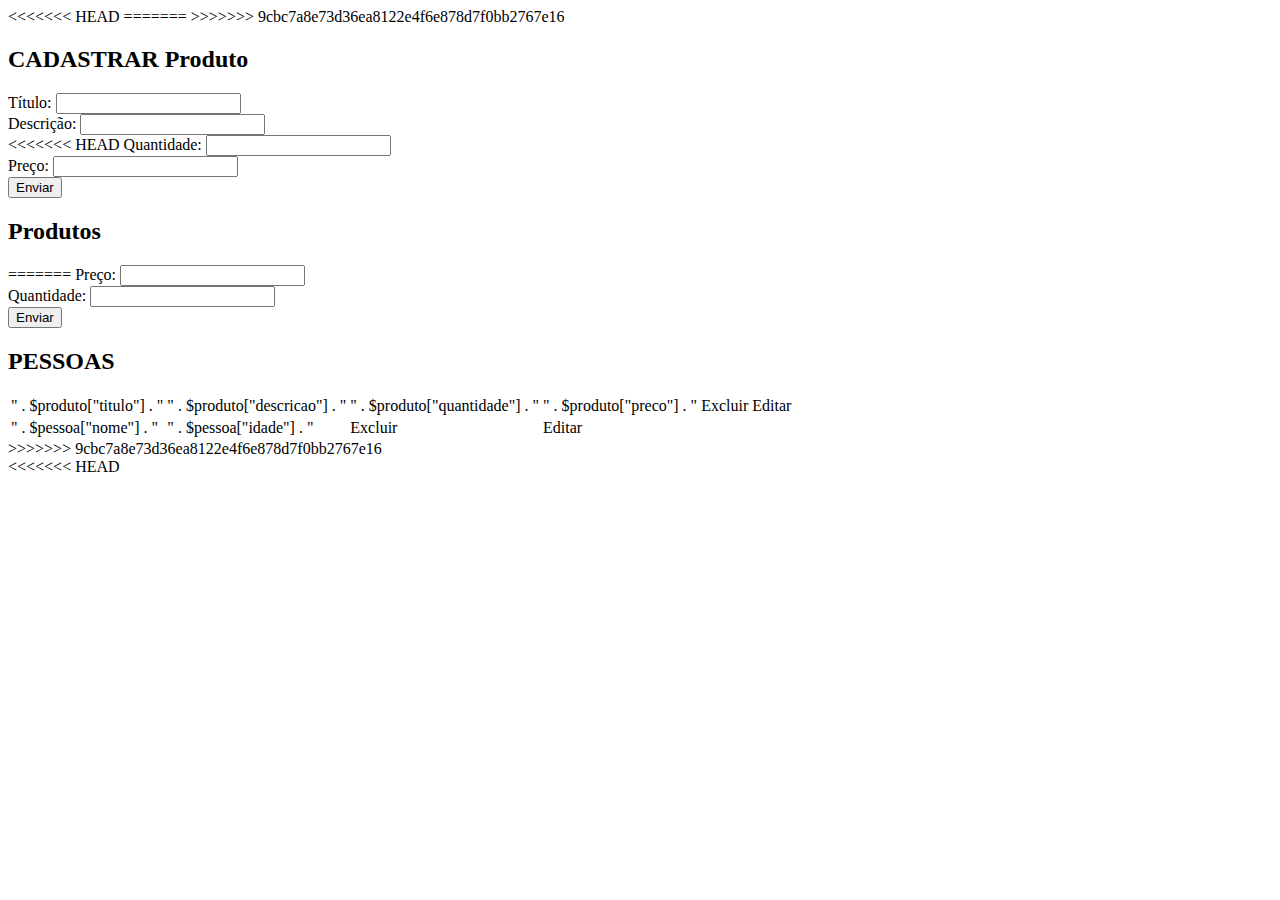
==== index.html @ 35e2cb0c "comitando" ====
<!DOCTYPE html>
<html lang="en">

<head>
    <meta charset="UTF-8">
    <meta name="viewport" content="width=device-width, initial-scale=1.0">
<<<<<<< HEAD
    <title>Mercantil</title>
=======
    <title>Primeiro JQUERY</title>
>>>>>>> 9cbc7a8e73d36ea8122e4f6e878d7f0bb2767e16
</head>

<body>

    <h2>CADASTRAR Produto</h2>
    <div>
        Título:
        <input type="text" id="titulo">
        <br>
        Descrição:
        <input type="text" id="descricao">
        <br>
<<<<<<< HEAD
        Quantidade:
        <input type="text" id="quantidade">
        <br>
        Preço:
        <input type="text" id="preco">
        <br>
        <button id="enviar">Enviar</button>
    </div>

   <h2>Produtos</h2>

    <table id="produto">
=======
        Preço:
        <input type="text" id="preco">
        <br>
        Quantidade:
        <input type="text" id="quantidade">
        <br>
        <button id="enviar">Enviar</button>
    </div>

    <h2>PESSOAS</h2>

    <table id="pessoas">
>>>>>>> 9cbc7a8e73d36ea8122e4f6e878d7f0bb2767e16
        
    </table>

    <!-- EDIÇÃO -->
<<<<<<< HEAD
    <div id="editar_produto" style="display: none;">
        <h2>EDITAR PRODUTO</h2>

        TÍTULO:
        <input type="text" id="editar_titulo">
        <br>
        DESCRIÇÃO:
        <input type="text" id="editar_descricao">
        <input type="hidden" id="editar_id">
        <br>
        QUANTIDADE:
        <input type="text" id="editar_quantidade">
        <br>
        PREÇO:
        <input type="text" id="editar_preco">
=======
    <!--<div id="editar_pessoa" style="display: none;">
        <h2>EDITAR PESSOA</h2>

        NOME:
        <input type="text" id="editar_nome">
        <br>
        Idade:
        <input type="text" id="editar_idade">
        <input type="hidden" id="editar_id">
        <br>
>>>>>>> 9cbc7a8e73d36ea8122e4f6e878d7f0bb2767e16
        <button id="editar_enviar">Enviar</button>
    </div>
</body>

<<<<<<< HEAD

<script src="https://code.jquery.com/jquery-3.5.1.min.js" integrity="sha256-9/aliU8dGd2tb6OSsuzixeV4y/faTqgFtohetphbbj0=" crossorigin="anonymous"></script>
<script src="js/jquery.js"></script>
=======
<!-- LINK -->
<script src="https://code.jquery.com/jquery-3.5.1.min.js" integrity="sha256-9/aliU8dGd2tb6OSsuzixeV4y/faTqgFtohetphbbj0=" crossorigin="anonymous"></script>

<script src="js/jquery.js"></script>

>>>>>>> 9cbc7a8e73d36ea8122e4f6e878d7f0bb2767e16
</html>
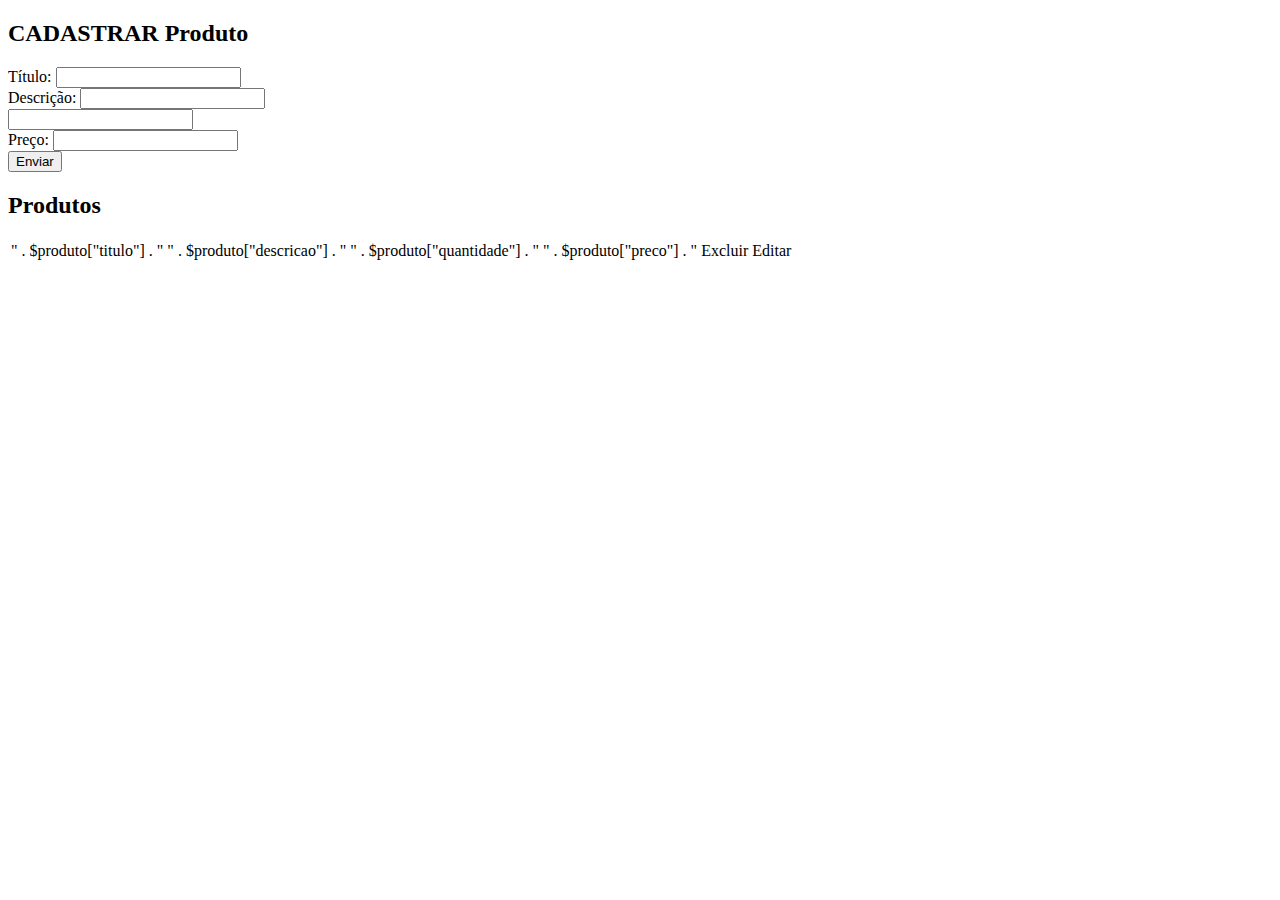
==== commit 03003765: "UPDATE EM ARQUIVOS CONFLITADOS" ====
--- a/index.html
+++ b/index.html
@@ -4,11 +4,11 @@
 <head>
     <meta charset="UTF-8">
     <meta name="viewport" content="width=device-width, initial-scale=1.0">
-<<<<<<< HEAD
+
     <title>Mercantil</title>
-=======
+
     <title>Primeiro JQUERY</title>
->>>>>>> 9cbc7a8e73d36ea8122e4f6e878d7f0bb2767e16
+
 </head>
 
 <body>
@@ -21,8 +21,6 @@
         Descrição:
         <input type="text" id="descricao">
         <br>
-<<<<<<< HEAD
-        Quantidade:
         <input type="text" id="quantidade">
         <br>
         Preço:
@@ -31,28 +29,13 @@
         <button id="enviar">Enviar</button>
     </div>
 
-   <h2>Produtos</h2>
+    <h2>Produtos</h2>
 
     <table id="produto">
-=======
-        Preço:
-        <input type="text" id="preco">
-        <br>
-        Quantidade:
-        <input type="text" id="quantidade">
-        <br>
-        <button id="enviar">Enviar</button>
-    </div>
-
-    <h2>PESSOAS</h2>
-
-    <table id="pessoas">
->>>>>>> 9cbc7a8e73d36ea8122e4f6e878d7f0bb2767e16
         
     </table>
 
-    <!-- EDIÇÃO -->
-<<<<<<< HEAD
+    <!--  
     <div id="editar_produto" style="display: none;">
         <h2>EDITAR PRODUTO</h2>
 
@@ -68,31 +51,19 @@
         <br>
         PREÇO:
         <input type="text" id="editar_preco">
-=======
-    <!--<div id="editar_pessoa" style="display: none;">
-        <h2>EDITAR PESSOA</h2>
+    -->
 
-        NOME:
-        <input type="text" id="editar_nome">
-        <br>
-        Idade:
-        <input type="text" id="editar_idade">
-        <input type="hidden" id="editar_id">
-        <br>
->>>>>>> 9cbc7a8e73d36ea8122e4f6e878d7f0bb2767e16
-        <button id="editar_enviar">Enviar</button>
-    </div>
+
+
+
+    <script src="https://code.jquery.com/jquery-3.5.1.min.js"
+        integrity="sha256-9/aliU8dGd2tb6OSsuzixeV4y/faTqgFtohetphbbj0=" crossorigin="anonymous"></script>
+    <script src="js/jquery.js"></script>
+
+    <!-- LINK -->
+    <script src="https://code.jquery.com/jquery-3.5.1.min.js"
+        integrity="sha256-9/aliU8dGd2tb6OSsuzixeV4y/faTqgFtohetphbbj0=" crossorigin="anonymous"></script>
+    <script src="js/jquery.js"></script>
 </body>
 
-<<<<<<< HEAD
-
-<script src="https://code.jquery.com/jquery-3.5.1.min.js" integrity="sha256-9/aliU8dGd2tb6OSsuzixeV4y/faTqgFtohetphbbj0=" crossorigin="anonymous"></script>
-<script src="js/jquery.js"></script>
-=======
-<!-- LINK -->
-<script src="https://code.jquery.com/jquery-3.5.1.min.js" integrity="sha256-9/aliU8dGd2tb6OSsuzixeV4y/faTqgFtohetphbbj0=" crossorigin="anonymous"></script>
-
-<script src="js/jquery.js"></script>
-
->>>>>>> 9cbc7a8e73d36ea8122e4f6e878d7f0bb2767e16
 </html>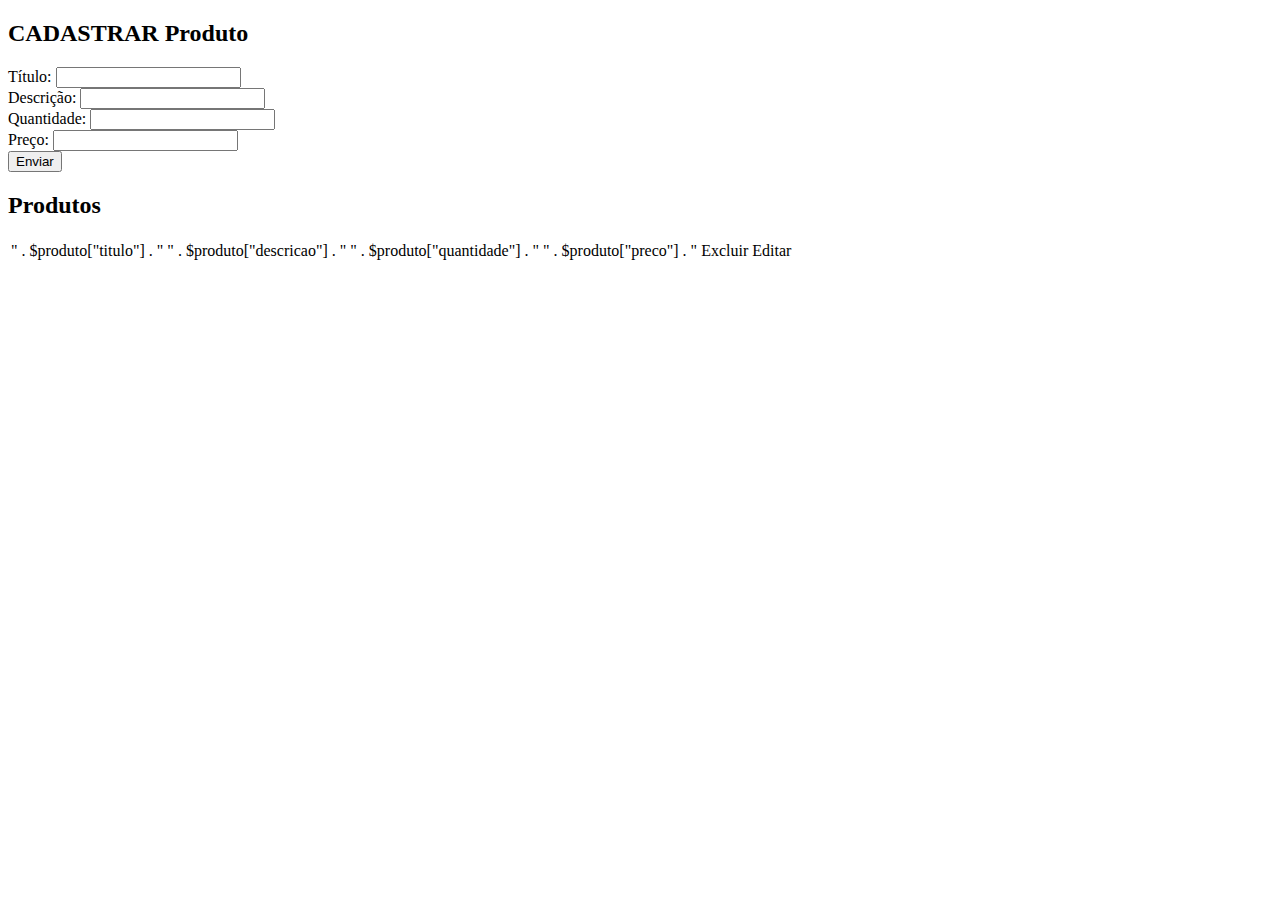
==== commit e72af5dd: "Update em arquivos" ====
--- a/index.html
+++ b/index.html
@@ -1,5 +1,5 @@
 <!DOCTYPE html>
-<html lang="en">
+<html lang="pt-br">
 
 <head>
     <meta charset="UTF-8">
@@ -21,21 +21,21 @@
         Descrição:
         <input type="text" id="descricao">
         <br>
+        Quantidade:
         <input type="text" id="quantidade">
         <br>
         Preço:
-        <input type="text" id="preco">
+        <input type="text" id="valor">
         <br>
-        <button id="enviar">Enviar</button>
+        <button id="cadastrar">Enviar</button>
     </div>
 
     <h2>Produtos</h2>
 
     <table id="produto">
-        
+
     </table>
 
-    <!--  
     <div id="editar_produto" style="display: none;">
         <h2>EDITAR PRODUTO</h2>
 
@@ -50,8 +50,11 @@
         <input type="text" id="editar_quantidade">
         <br>
         PREÇO:
-        <input type="text" id="editar_preco">
-    -->
+        <input type="text" id="editar_preco"><br>
+
+        <button id="editar_enviar">Enviar</button>
+    </div>
+
 
 
 
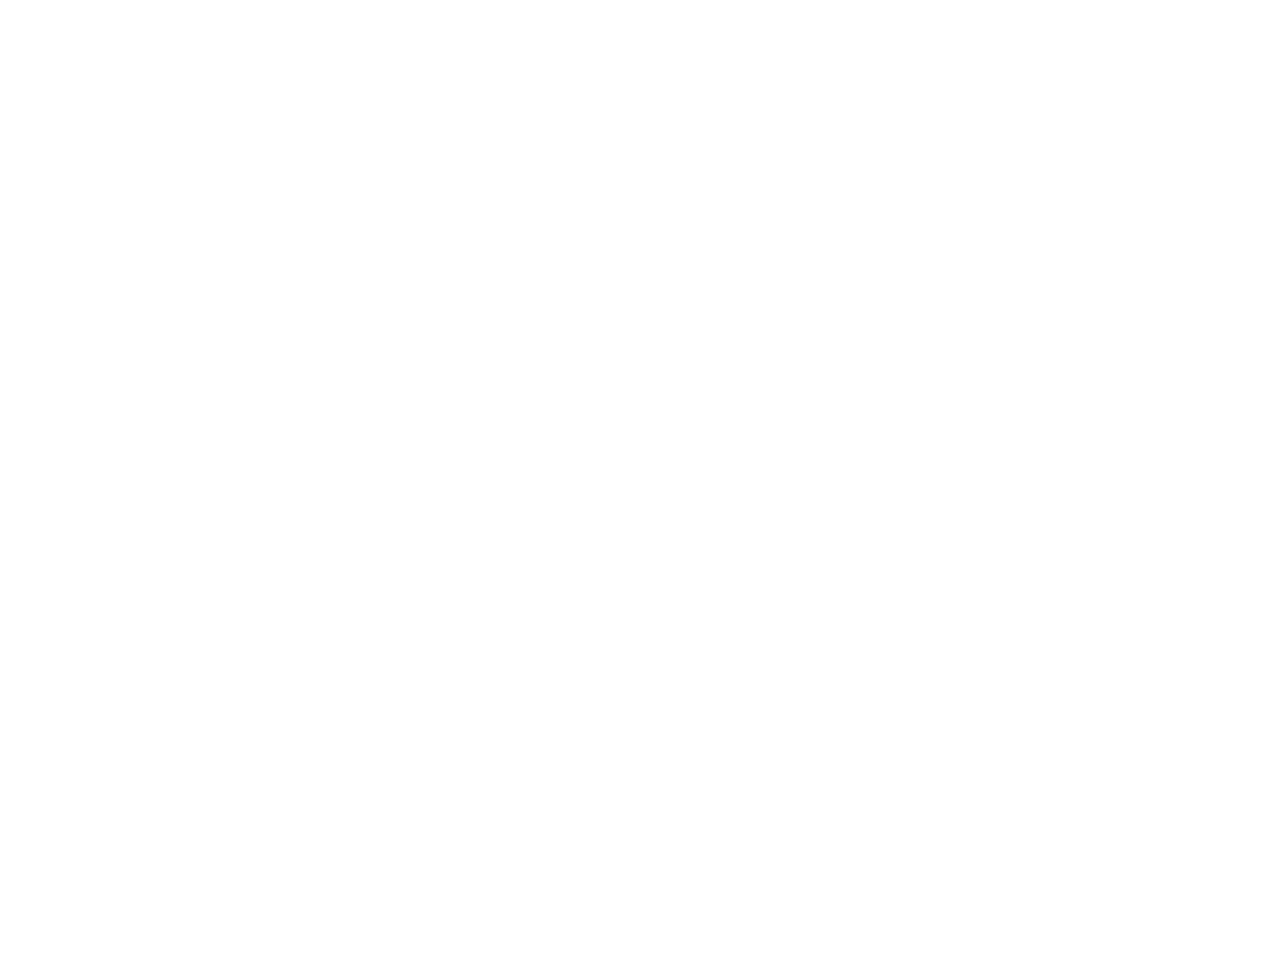
==== commit 4fae3263: "Update no Template do Projeto" ====
--- a/index.html
+++ b/index.html
@@ -1,72 +1,478 @@
 <!DOCTYPE html>
-<html lang="pt-br">
+<html lang="en">
 
 <head>
+    <!-- Required meta tags-->
     <meta charset="UTF-8">
-    <meta name="viewport" content="width=device-width, initial-scale=1.0">
-
-    <title>Mercantil</title>
-
-    <title>Primeiro JQUERY</title>
+    <meta name="viewport" content="width=device-width, initial-scale=1,
+            shrink-to-fit=no">
+    <meta name="description" content="au theme template">
+    <meta name="author" content="Hau Nguyen">
+    <meta name="keywords" content="au theme template">
+
+    <!-- Title Page-->
+    <title>Dashboard</title>
+
+    <!-- Fontfaces CSS-->
+    <link href="css/font-face.css" rel="stylesheet" media="all">
+    <link href="vendor/font-awesome-4.7/css/font-awesome.min.css" rel="stylesheet" media="all">
+    <link href="vendor/font-awesome-5/css/fontawesome-all.min.css" rel="stylesheet" media="all">
+    <link href="vendor/mdi-font/css/material-design-iconic-font.min.css" rel="stylesheet" media="all">
+
+    <!-- Bootstrap CSS-->
+    <link href="vendor/bootstrap-4.1/bootstrap.min.css" rel="stylesheet" media="all">
+
+    <!-- Vendor CSS-->
+    <link href="vendor/animsition/animsition.min.css" rel="stylesheet" media="all">
+    <link href="vendor/bootstrap-progressbar/bootstrap-progressbar-3.3.4.min.css" rel="stylesheet" media="all">
+    <link href="vendor/wow/animate.css" rel="stylesheet" media="all">
+    <link href="vendor/css-hamburgers/hamburgers.min.css" rel="stylesheet" media="all">
+    <link href="vendor/slick/slick.css" rel="stylesheet" media="all">
+    <link href="vendor/select2/select2.min.css" rel="stylesheet" media="all">
+    <link href="vendor/perfect-scrollbar/perfect-scrollbar.css" rel="stylesheet" media="all">
+
+    <!-- Main CSS-->
+    <link href="css/theme.css" rel="stylesheet" media="all">
 
 </head>
 
-<body>
-
-    <h2>CADASTRAR Produto</h2>
-    <div>
-        Título:
-        <input type="text" id="titulo">
-        <br>
-        Descrição:
-        <input type="text" id="descricao">
-        <br>
-        Quantidade:
-        <input type="text" id="quantidade">
-        <br>
-        Preço:
-        <input type="text" id="valor">
-        <br>
-        <button id="cadastrar">Enviar</button>
-    </div>
-
-    <h2>Produtos</h2>
-
-    <table id="produto">
-
-    </table>
-
-    <div id="editar_produto" style="display: none;">
-        <h2>EDITAR PRODUTO</h2>
-
-        TÍTULO:
-        <input type="text" id="editar_titulo">
-        <br>
-        DESCRIÇÃO:
-        <input type="text" id="editar_descricao">
-        <input type="hidden" id="editar_id">
-        <br>
-        QUANTIDADE:
-        <input type="text" id="editar_quantidade">
-        <br>
-        PREÇO:
-        <input type="text" id="editar_preco"><br>
-
-        <button id="editar_enviar">Enviar</button>
-    </div>
-
-
-
-
-
-    <script src="https://code.jquery.com/jquery-3.5.1.min.js"
-        integrity="sha256-9/aliU8dGd2tb6OSsuzixeV4y/faTqgFtohetphbbj0=" crossorigin="anonymous"></script>
-    <script src="js/jquery.js"></script>
-
-    <!-- LINK -->
-    <script src="https://code.jquery.com/jquery-3.5.1.min.js"
-        integrity="sha256-9/aliU8dGd2tb6OSsuzixeV4y/faTqgFtohetphbbj0=" crossorigin="anonymous"></script>
-    <script src="js/jquery.js"></script>
+<body class="animsition">
+    <div class="page-wrapper">
+        <!-- HEADER MOBILE-->
+        <header class="header-mobile d-block d-lg-none">
+            <div class="header-mobile__bar">
+                <div class="container-fluid">
+                    <div class="header-mobile-inner">
+                        <a class="logo" href="index.html">
+                            <img src="images/icon/logo.png" alt="CoolAdmin" />
+                        </a>
+                        <button class="hamburger hamburger--slider" type="button">
+                            <span class="hamburger-box">
+                                <span class="hamburger-inner"></span>
+                            </span>
+                        </button>
+                    </div>
+                </div>
+            </div>
+            <nav class="navbar-mobile">
+                <div class="container-fluid">
+                    <ul class="navbar-mobile__list list-unstyled">
+                        <li class="has-sub">
+                            <a class="js-arrow" href="#">
+                                <i class="fas fa-tachometer-alt"></i>Page One</a>
+                            <ul class="navbar-mobile-sub__list list-unstyled
+                                    js-sub-list">
+                                <li>
+                                    <a href="#">Opção 1</a>
+                                </li>
+                                <li>
+                                    <a href="#">Opção 2</a>
+                                </li>
+                                <li>
+                                    <a href="#">Opção 3</a>
+                                </li>
+                                <li>
+                                    <a href="#">Opção 4</a>
+                                </li>
+                            </ul>
+                        </li>
+                        <li>
+                            <a href="#">
+                                <i class="fas fa-chart-bar"></i>Page Two</a>
+                        </li>
+                        <li>
+                            <a href="#">
+                                <i class="fas fa-table"></i>Page Tree</a>
+                        </li>
+                    </ul>
+                </div>
+            </nav>
+        </header>
+        <!-- END HEADER MOBILE-->
+
+        <!-- MENU SIDEBAR-->
+        <aside class="menu-sidebar d-none d-lg-block">
+            <div class="logo">
+                <a href="#">
+                    <img src="images/icon/logo.png" alt="Cool Admin" />
+                </a>
+            </div>
+            <div class="menu-sidebar__content js-scrollbar1">
+                <nav class="navbar-sidebar">
+                    <ul class="list-unstyled navbar__list">
+                        <li class="active has-sub">
+                            <a class="js-arrow" href="#">
+                                <i class="fas fa-tachometer-alt"></i>Page One</a>
+                            <ul class="list-unstyled navbar__sub-list
+                                    js-sub-list">
+                                <li>
+                                    <a href="#">Opção 1</a>
+                                </li>
+                                <li>
+                                    <a href="#">Opção 2</a>
+                                </li>
+                                <li>
+                                    <a href="#">Opção 3</a>
+                                </li>
+                                <li>
+                                    <a href="#">Opção 4</a>
+                                </li>
+                            </ul>
+                        </li>
+                        <li>
+                            <a href="#">
+                                <i class="fas fa-chart-bar"></i>Page Two</a>
+                        </li>
+                        <li>
+                            <a href="#">
+                                <i class="fas fa-table"></i>Page Tree</a>
+                        </li>
+                    </ul>
+                </nav>
+            </div>
+        </aside>
+        <!-- END MENU SIDEBAR-->
+
+        <!-- PAGE CONTAINER-->
+        <div class="page-container">
+            <!-- HEADER DESKTOP-->
+            <header class="header-desktop">
+                <div class="section__content section__content--p30">
+                    <div class="container-fluid">
+                        <div class="header-wrap">
+                            <form class="form-header">
+                            </form>
+                            <div class="header-button">
+                                <div class="noti-wrap">
+                                    <!-- CONTEÚDOS DO MENU -->
+                                </div>
+                                <div class="account-wrap">
+                                    <!-- CONTEÚDOS DO MENU -->
+                                </div>
+                            </div>
+                        </div>
+                    </div>
+                </div>
+            </header>
+            <!-- HEADER DESKTOP-->
+
+            <!-- MAIN CONTENT-->
+            <div class="main-content">
+                <div class="section__content section__content--p30">
+                    <div class="container-fluid">
+                        <!-- DATA TABLE-->
+                        <div class="table-data__tool">
+                            <div class="table-data__tool-left">
+                                <div class="rs-select2--light
+                                        rs-select2--md">
+                                    <input class="au-input au-input--xl" type="text" name="search"
+                                        placeholder="PESQUISAR" id="pesquisa" />
+                                </div>
+                                <div class="rs-select2--light
+                                        rs-select2--md">
+
+                                    <div class="dropDownSelect2"></div>
+                                </div>
+                                <div class="rs-select2--light
+                                        rs-select2--md">
+                                    <select class="js-select2" name="property" id="select">
+                                        <option selected value="titulo">TÍTULO</option>
+                                        <option value="descricao">DESCRIÇÃO</option>
+                                        <option value="quantidade">QUANTIDADE</option>
+                                        <option value="preco">PREÇO</option>
+                                    </select>
+                                    <div class="dropDownSelect2"></div>
+                                </div>
+                                <div class="rs-select2--light
+                                        rs-select2--md">
+                                    <button class="au-btn-filter" id="filtrar">
+                                        <i class="zmdi zmdi-filter-list"></i>FILTRAR</button>
+                                </div>
+                            </div>
+                            <div class="table-data__tool-right">
+                                <button class="au-btn au-btn-icon
+                                        au-btn--green au-btn--small" id="modalCad">
+                                    <i class="zmdi zmdi-plus"></i>ADD PRODUTO</button>
+                            </div>
+                        </div>
+                        <div class="table-responsive m-b-40">
+                            <table class="table table-borderless
+                                    table-data3">
+                                <thead>
+                                    <tr>
+                                        <th>TÍTULO</th>
+                                        <th>DESCRIÇÃO</th>
+                                        <th>QUANTIDADE</th>
+                                        <th>PREÇO</th>
+                                        <th>AÇÕES</th>
+                                    </tr>
+                                </thead>
+                                <tbody id="table">
+
+                                </tbody>
+                            </table>
+                        </div>
+                        <!-- END DATA TABLE-->
+
+                    </div>
+                </div>
+            </div>
+            <!-- END MAIN CONTENT-->
+            <!-- END PAGE CONTAINER-->
+        </div>
+
+    </div>
+
+
+
+
+
+
+
+
+
+
+
+
+    <!-- MODAIS -->
+    <!--  -->
+    <!--  -->
+    <!--  -->
+    <!--  -->
+    <!-- Modal de Cadastro de Dados-->
+    <div class="modal fade" id="cadastro" tabindex="-1" role="dialog" aria-labelledby="largeModalLabel"
+        aria-hidden="true">
+        <div class="modal-dialog modal-md" role="document">
+            <div class="modal-content">
+                <div class="modal-header">
+                    <h5 class="modal-title" id="largeModalLabel">CADASTRO DE PRODUTO</h5>
+                    <button type="button" class="close" data-dismiss="modal" aria-label="Close">
+                        <span aria-hidden="true">&times;</span>
+                    </button>
+                </div>
+                <div class="modal-body">
+                    <div class="row">
+                        <div class="col">
+                            <input type="text" class="form-control" placeholder="TÍTULO *" aria-label="TÍTULO"
+                                id="titulo">
+                        </div>
+                        <div class="col">
+                            <input type="text" class="form-control" placeholder="DESCRIÇÃO *" aria-label="DESCRIÇÃO"
+                                id="descricao">
+                        </div>
+                    </div>
+                    <br>
+                    <div class="row">
+                        <div class="col">
+                            <input type="text" class="form-control" placeholder="QUANTIDADE *" aria-label="QUANTIDADE"
+                                id="quantidade">
+                        </div>
+                        <div class="col">
+                            <input type="text" class="form-control" placeholder="PREÇO *" aria-label="PREÇO" id="preco">
+                        </div>
+                    </div>
+                    <br>
+                    <div class="mb-3">
+                        <input type="text" class="form-control" id="link" placeholder="URL DA IMAGEM DESEJADA">
+                    </div>
+                </div>
+                <div class="modal-footer">
+                    <button type="button" class="btn btn-secondary" data-dismiss="modal">Cancelar</button>
+                    <button type="button" class="btn btn-primary" id="confirmarCad">Confirmar</button>
+                </div>
+            </div>
+        </div>
+    </div>
+    <!-- Fim do Modal de Cadastro-->
+    <!--  -->
+    <!--  -->
+    <!--  -->
+    <!--  -->
+    <!-- Modal de Edição de Dados-->
+    <div class="modal fade" id="editar" tabindex="-1" role="dialog" aria-labelledby="largeModalLabel"
+        aria-hidden="true">
+        <div class="modal-dialog modal-md" role="document">
+            <div class="modal-content">
+                <div class="modal-header">
+                    <h5 class="modal-title" id="largeModalLabel">EDITAR DE PRODUTO</h5>
+                    <button type="button" class="close" data-dismiss="modal" aria-label="Close">
+                        <span aria-hidden="true">&times;</span>
+                    </button>
+                </div>
+                <div class="modal-body">
+                    <div class="row">
+                        <input type="hidden" class="form-control" id="idEdit">
+                        <div class="col">
+                            <input type="text" class="form-control" placeholder="TÍTULO *" aria-label="TÍTULO"
+                                id="tituloEdit">
+                        </div>
+                        <div class="col">
+                            <input type="text" class="form-control" placeholder="DESCRIÇÃO *" aria-label="DESCRIÇÃO"
+                                id="descricaoEdit">
+                        </div>
+                    </div>
+                    <br>
+                    <div class="row">
+                        <div class="col">
+                            <input type="text" class="form-control" placeholder="QUANTIDADE *" aria-label="QUANTIDADE"
+                                id="quantidadeEdit">
+                        </div>
+                        <div class="col">
+                            <input type="text" class="form-control" placeholder="PREÇO *" aria-label="PREÇO"
+                                id="precoEdit">
+                        </div>
+                    </div>
+                    <br>
+                    <div class="mb-3">
+                        <input type="text" class="form-control" id="linkEdit" placeholder="URL DA IMAGEM DESEJADA">
+                    </div>
+                </div>
+                <div class="modal-footer">
+                    <button type="button" class="btn btn-secondary" data-dismiss="modal">Cancelar</button>
+                    <button type="button" class="btn btn-primary" data-dismiss="modal"
+                        id="confirmarEdit">Confirmar</button>
+                </div>
+            </div>
+        </div>
+    </div>
+    <!-- Fim do Modal de Edição-->
+    <!--  -->
+    <!--  -->
+    <!--  -->
+    <!--  -->
+    <!-- Modal de Exclusão de Dados-->
+    <div class="modal fade" id="deletar" tabindex="-1" role="dialog" aria-labelledby="largeModalLabel"
+        aria-hidden="true">
+        <div class="modal-dialog modal-md" role="document">
+            <div class="modal-content">
+                <div class="modal-header">
+                    <h5 class="modal-title" id="largeModalLabel">Excluir Produto</h5>
+                    <button type="button" class="close" data-dismiss="modal" aria-label="Close">
+                        <span aria-hidden="true">&times;</span>
+                    </button>
+                </div>
+                <div class="modal-body">
+                    <div class="alert alert-warning" role="alert" id="pergunta">
+
+                    </div>
+                </div>
+                <div class="modal-footer">
+                    <button type="button" class="btn btn-secondary" data-dismiss="modal">Não</button>
+                    <button type="button" class="btn btn-primary" data-dismiss="modal" id="confirmarExc">Sim</button>
+                </div>
+            </div>
+        </div>
+    </div>
+    <!-- Fim do Modal de Exclusão-->
+    <!--  -->
+    <!--  -->
+    <!--  -->
+    <!--  -->
+    <!-- Modal de Alerta de Dados-->
+    <div class="modal fade" id="mensagem" tabindex="-1" role="dialog" aria-labelledby="largeModalLabel"
+        aria-hidden="true">
+        <div class="modal-dialog modal-md" role="document">
+            <div class="modal-content">
+                <div class="modal-header">
+                    <button type="button" class="close" data-dismiss="modal" aria-label="Close">
+                        <span aria-hidden="true">&times;</span>
+                    </button>
+                </div>
+                <div class="modal-body">
+                    <div class="alert alert-success" role="alert" id="modal_alert">
+
+                    </div>
+                </div>
+                <div class="modal-footer"></div>
+            </div>
+        </div>
+    </div>
+    <!-- Fim do Modal de alerta-->
+    <!--  -->
+    <!--  -->
+    <!--  -->
+    <!--  -->
+    <!-- Modal de Visualização de Dados-->
+    <div class="modal fade" id="visualizar" tabindex="-1" role="dialog" aria-labelledby="largeModalLabel"
+        aria-hidden="true">
+        <div class="modal-dialog modal-md" role="document">
+            <div class="modal-content">
+                <div class="modal-header">
+                    <button type="button" class="close" data-dismiss="modal" aria-label="Close">
+                        <span aria-hidden="true">&times;</span>
+                    </button>
+                </div>
+                <div class="modal-body">
+                    <div class="mb-3">
+                        <center><img src="" width="200" id="imgView"></center>
+                    </div>
+                    <br>
+                    <div class="row">
+                        <div class="col-sm-2">
+                            <label for="">ID:</label>
+                            <input type="text" class="form-control" id="idView" disabled>
+                        </div>
+
+                        <div class="col-lg-10">
+                            <label for="">TITULO:</label>
+                            <input type="text" class="form-control" id="tituloView" disabled><br>
+                        </div>
+                        
+                        <div class="col-lg-12">
+                            <label for="">DESCRIÇÃO:</label>
+                            <input type="text" class="form-control" id="descricaoView" disabled>
+                        </div>
+                    </div>
+                    <br>
+                    <div class="row">
+                        <div class="col">
+                            <label for="">QUANTIDADE:</label>
+                            <input type="text" class="form-control" id="quantidadeView" disabled>
+                        </div>
+                        <div class="col">
+                            <label for="">PREÇO:</label>
+                            <input type="text" class="form-control" id="precoView" disabled>
+                        </div>
+                    </div>
+                </div>
+                <div class="modal-footer"></div>
+            </div>
+        </div>
+    </div>
+    <!-- Fim do Modal de Visualização-->
+
+
+
+    <!-- Jquery JS-->
+    <script src="vendor/jquery-3.2.1.min.js"></script>
+    <!-- Controller -->
+    <script src="model/controllerProduto.js"></script>
+    <!-- Bootstrap JS-->
+    <script src="vendor/bootstrap-4.1/popper.min.js"></script>
+    <script src="vendor/bootstrap-4.1/bootstrap.min.js"></script>
+    <!-- Vendor JS -->
+    <script src="vendor/slick/slick.min.js"></script>
+    <!-- Redirecionamento de modal -->
+    <script src="js/ModalRedirect.js"></script>
+
+
+    <script src="vendor/wow/wow.min.js"></script>
+    <script src="vendor/animsition/animsition.min.js"></script>
+    <script src="vendor/bootstrap-progressbar/bootstrap-progressbar.min.js">
+    </script>
+    <script src="vendor/counter-up/jquery.waypoints.min.js"></script>
+    <script src="vendor/counter-up/jquery.counterup.min.js">
+    </script>
+    <script src="vendor/circle-progress/circle-progress.min.js"></script>
+    <script src="vendor/perfect-scrollbar/perfect-scrollbar.js"></script>
+    <script src="vendor/chartjs/Chart.bundle.min.js"></script>
+    <script src="vendor/select2/select2.min.js">
+    </script>
+
+    <!-- Main JS-->
+    <script src="js/main.js"></script>
+
 </body>
 
-</html>+</html>
+<!-- end document-->--- a/css/font-face.css
+++ b/css/font-face.css
@@ -0,0 +1,234 @@
+/* poppins-100 - latin */
+@font-face {
+  font-family: 'Poppins';
+  font-style: normal;
+  font-weight: 100;
+  src: url('../fonts/poppins/poppins-v5-latin-100.eot'); /* IE9 Compat Modes */
+  src: local('Poppins Thin'), local('Poppins-Thin'),
+       url('../fonts/poppins/poppins-v5-latin-100.eot?#iefix') format('embedded-opentype'), /* IE6-IE8 */
+       url('../fonts/poppins/poppins-v5-latin-100.woff2') format('woff2'), /* Super Modern Browsers */
+       url('../fonts/poppins/poppins-v5-latin-100.woff') format('woff'), /* Modern Browsers */
+       url('../fonts/poppins/poppins-v5-latin-100.ttf') format('truetype'), /* Safari, Android, iOS */
+       url('../fonts/poppins/poppins-v5-latin-100.svg#Poppins') format('svg'); /* Legacy iOS */
+}
+/* poppins-200 - latin */
+@font-face {
+  font-family: 'Poppins';
+  font-style: normal;
+  font-weight: 200;
+  src: url('../fonts/poppins/poppins-v5-latin-200.eot'); /* IE9 Compat Modes */
+  src: local('Poppins ExtraLight'), local('Poppins-ExtraLight'),
+       url('../fonts/poppins/poppins-v5-latin-200.eot?#iefix') format('embedded-opentype'), /* IE6-IE8 */
+       url('../fonts/poppins/poppins-v5-latin-200.woff2') format('woff2'), /* Super Modern Browsers */
+       url('../fonts/poppins/poppins-v5-latin-200.woff') format('woff'), /* Modern Browsers */
+       url('../fonts/poppins/poppins-v5-latin-200.ttf') format('truetype'), /* Safari, Android, iOS */
+       url('../fonts/poppins/poppins-v5-latin-200.svg#Poppins') format('svg'); /* Legacy iOS */
+}
+/* poppins-200italic - latin */
+@font-face {
+  font-family: 'Poppins';
+  font-style: italic;
+  font-weight: 200;
+  src: url('../fonts/poppins/poppins-v5-latin-200italic.eot'); /* IE9 Compat Modes */
+  src: local('Poppins ExtraLight Italic'), local('Poppins-ExtraLightItalic'),
+       url('../fonts/poppins/poppins-v5-latin-200italic.eot?#iefix') format('embedded-opentype'), /* IE6-IE8 */
+       url('../fonts/poppins/poppins-v5-latin-200italic.woff2') format('woff2'), /* Super Modern Browsers */
+       url('../fonts/poppins/poppins-v5-latin-200italic.woff') format('woff'), /* Modern Browsers */
+       url('../fonts/poppins/poppins-v5-latin-200italic.ttf') format('truetype'), /* Safari, Android, iOS */
+       url('../fonts/poppins/poppins-v5-latin-200italic.svg#Poppins') format('svg'); /* Legacy iOS */
+}
+/* poppins-100italic - latin */
+@font-face {
+  font-family: 'Poppins';
+  font-style: italic;
+  font-weight: 100;
+  src: url('../fonts/poppins/poppins-v5-latin-100italic.eot'); /* IE9 Compat Modes */
+  src: local('Poppins Thin Italic'), local('Poppins-ThinItalic'),
+       url('../fonts/poppins/poppins-v5-latin-100italic.eot?#iefix') format('embedded-opentype'), /* IE6-IE8 */
+       url('../fonts/poppins/poppins-v5-latin-100italic.woff2') format('woff2'), /* Super Modern Browsers */
+       url('../fonts/poppins/poppins-v5-latin-100italic.woff') format('woff'), /* Modern Browsers */
+       url('../fonts/poppins/poppins-v5-latin-100italic.ttf') format('truetype'), /* Safari, Android, iOS */
+       url('../fonts/poppins/poppins-v5-latin-100italic.svg#Poppins') format('svg'); /* Legacy iOS */
+}
+/* poppins-300 - latin */
+@font-face {
+  font-family: 'Poppins';
+  font-style: normal;
+  font-weight: 300;
+  src: url('../fonts/poppins/poppins-v5-latin-300.eot'); /* IE9 Compat Modes */
+  src: local('Poppins Light'), local('Poppins-Light'),
+       url('../fonts/poppins/poppins-v5-latin-300.eot?#iefix') format('embedded-opentype'), /* IE6-IE8 */
+       url('../fonts/poppins/poppins-v5-latin-300.woff2') format('woff2'), /* Super Modern Browsers */
+       url('../fonts/poppins/poppins-v5-latin-300.woff') format('woff'), /* Modern Browsers */
+       url('../fonts/poppins/poppins-v5-latin-300.ttf') format('truetype'), /* Safari, Android, iOS */
+       url('../fonts/poppins/poppins-v5-latin-300.svg#Poppins') format('svg'); /* Legacy iOS */
+}
+/* poppins-300italic - latin */
+@font-face {
+  font-family: 'Poppins';
+  font-style: italic;
+  font-weight: 300;
+  src: url('../fonts/poppins/poppins-v5-latin-300italic.eot'); /* IE9 Compat Modes */
+  src: local('Poppins Light Italic'), local('Poppins-LightItalic'),
+       url('../fonts/poppins/poppins-v5-latin-300italic.eot?#iefix') format('embedded-opentype'), /* IE6-IE8 */
+       url('../fonts/poppins/poppins-v5-latin-300italic.woff2') format('woff2'), /* Super Modern Browsers */
+       url('../fonts/poppins/poppins-v5-latin-300italic.woff') format('woff'), /* Modern Browsers */
+       url('../fonts/poppins/poppins-v5-latin-300italic.ttf') format('truetype'), /* Safari, Android, iOS */
+       url('../fonts/poppins/poppins-v5-latin-300italic.svg#Poppins') format('svg'); /* Legacy iOS */
+}
+/* poppins-regular - latin */
+@font-face {
+  font-family: 'Poppins';
+  font-style: normal;
+  font-weight: 400;
+  src: url('../fonts/poppins/poppins-v5-latin-regular.eot'); /* IE9 Compat Modes */
+  src: local('Poppins Regular'), local('Poppins-Regular'),
+       url('../fonts/poppins/poppins-v5-latin-regular.eot?#iefix') format('embedded-opentype'), /* IE6-IE8 */
+       url('../fonts/poppins/poppins-v5-latin-regular.woff2') format('woff2'), /* Super Modern Browsers */
+       url('../fonts/poppins/poppins-v5-latin-regular.woff') format('woff'), /* Modern Browsers */
+       url('../fonts/poppins/poppins-v5-latin-regular.ttf') format('truetype'), /* Safari, Android, iOS */
+       url('../fonts/poppins/poppins-v5-latin-regular.svg#Poppins') format('svg'); /* Legacy iOS */
+}
+/* poppins-italic - latin */
+@font-face {
+  font-family: 'Poppins';
+  font-style: italic;
+  font-weight: 400;
+  src: url('../fonts/poppins/poppins-v5-latin-italic.eot'); /* IE9 Compat Modes */
+  src: local('Poppins Italic'), local('Poppins-Italic'),
+       url('../fonts/poppins/poppins-v5-latin-italic.eot?#iefix') format('embedded-opentype'), /* IE6-IE8 */
+       url('../fonts/poppins/poppins-v5-latin-italic.woff2') format('woff2'), /* Super Modern Browsers */
+       url('../fonts/poppins/poppins-v5-latin-italic.woff') format('woff'), /* Modern Browsers */
+       url('../fonts/poppins/poppins-v5-latin-italic.ttf') format('truetype'), /* Safari, Android, iOS */
+       url('../fonts/poppins/poppins-v5-latin-italic.svg#Poppins') format('svg'); /* Legacy iOS */
+}
+/* poppins-500 - latin */
+@font-face {
+  font-family: 'Poppins';
+  font-style: normal;
+  font-weight: 500;
+  src: url('../fonts/poppins/poppins-v5-latin-500.eot'); /* IE9 Compat Modes */
+  src: local('Poppins Medium'), local('Poppins-Medium'),
+       url('../fonts/poppins/poppins-v5-latin-500.eot?#iefix') format('embedded-opentype'), /* IE6-IE8 */
+       url('../fonts/poppins/poppins-v5-latin-500.woff2') format('woff2'), /* Super Modern Browsers */
+       url('../fonts/poppins/poppins-v5-latin-500.woff') format('woff'), /* Modern Browsers */
+       url('../fonts/poppins/poppins-v5-latin-500.ttf') format('truetype'), /* Safari, Android, iOS */
+       url('../fonts/poppins/poppins-v5-latin-500.svg#Poppins') format('svg'); /* Legacy iOS */
+}
+/* poppins-500italic - latin */
+@font-face {
+  font-family: 'Poppins';
+  font-style: italic;
+  font-weight: 500;
+  src: url('../fonts/poppins/poppins-v5-latin-500italic.eot'); /* IE9 Compat Modes */
+  src: local('Poppins Medium Italic'), local('Poppins-MediumItalic'),
+       url('../fonts/poppins/poppins-v5-latin-500italic.eot?#iefix') format('embedded-opentype'), /* IE6-IE8 */
+       url('../fonts/poppins/poppins-v5-latin-500italic.woff2') format('woff2'), /* Super Modern Browsers */
+       url('../fonts/poppins/poppins-v5-latin-500italic.woff') format('woff'), /* Modern Browsers */
+       url('../fonts/poppins/poppins-v5-latin-500italic.ttf') format('truetype'), /* Safari, Android, iOS */
+       url('../fonts/poppins/poppins-v5-latin-500italic.svg#Poppins') format('svg'); /* Legacy iOS */
+}
+/* poppins-600 - latin */
+@font-face {
+  font-family: 'Poppins';
+  font-style: normal;
+  font-weight: 600;
+  src: url('../fonts/poppins/poppins-v5-latin-600.eot'); /* IE9 Compat Modes */
+  src: local('Poppins SemiBold'), local('Poppins-SemiBold'),
+       url('../fonts/poppins/poppins-v5-latin-600.eot?#iefix') format('embedded-opentype'), /* IE6-IE8 */
+       url('../fonts/poppins/poppins-v5-latin-600.woff2') format('woff2'), /* Super Modern Browsers */
+       url('../fonts/poppins/poppins-v5-latin-600.woff') format('woff'), /* Modern Browsers */
+       url('../fonts/poppins/poppins-v5-latin-600.ttf') format('truetype'), /* Safari, Android, iOS */
+       url('../fonts/poppins/poppins-v5-latin-600.svg#Poppins') format('svg'); /* Legacy iOS */
+}
+/* poppins-600italic - latin */
+@font-face {
+  font-family: 'Poppins';
+  font-style: italic;
+  font-weight: 600;
+  src: url('../fonts/poppins/poppins-v5-latin-600italic.eot'); /* IE9 Compat Modes */
+  src: local('Poppins SemiBold Italic'), local('Poppins-SemiBoldItalic'),
+       url('../fonts/poppins/poppins-v5-latin-600italic.eot?#iefix') format('embedded-opentype'), /* IE6-IE8 */
+       url('../fonts/poppins/poppins-v5-latin-600italic.woff2') format('woff2'), /* Super Modern Browsers */
+       url('../fonts/poppins/poppins-v5-latin-600italic.woff') format('woff'), /* Modern Browsers */
+       url('../fonts/poppins/poppins-v5-latin-600italic.ttf') format('truetype'), /* Safari, Android, iOS */
+       url('../fonts/poppins/poppins-v5-latin-600italic.svg#Poppins') format('svg'); /* Legacy iOS */
+}
+/* poppins-700 - latin */
+@font-face {
+  font-family: 'Poppins';
+  font-style: normal;
+  font-weight: 700;
+  src: url('../fonts/poppins/poppins-v5-latin-700.eot'); /* IE9 Compat Modes */
+  src: local('Poppins Bold'), local('Poppins-Bold'),
+       url('../fonts/poppins/poppins-v5-latin-700.eot?#iefix') format('embedded-opentype'), /* IE6-IE8 */
+       url('../fonts/poppins/poppins-v5-latin-700.woff2') format('woff2'), /* Super Modern Browsers */
+       url('../fonts/poppins/poppins-v5-latin-700.woff') format('woff'), /* Modern Browsers */
+       url('../fonts/poppins/poppins-v5-latin-700.ttf') format('truetype'), /* Safari, Android, iOS */
+       url('../fonts/poppins/poppins-v5-latin-700.svg#Poppins') format('svg'); /* Legacy iOS */
+}
+/* poppins-700italic - latin */
+@font-face {
+  font-family: 'Poppins';
+  font-style: italic;
+  font-weight: 700;
+  src: url('../fonts/poppins/poppins-v5-latin-700italic.eot'); /* IE9 Compat Modes */
+  src: local('Poppins Bold Italic'), local('Poppins-BoldItalic'),
+       url('../fonts/poppins/poppins-v5-latin-700italic.eot?#iefix') format('embedded-opentype'), /* IE6-IE8 */
+       url('../fonts/poppins/poppins-v5-latin-700italic.woff2') format('woff2'), /* Super Modern Browsers */
+       url('../fonts/poppins/poppins-v5-latin-700italic.woff') format('woff'), /* Modern Browsers */
+       url('../fonts/poppins/poppins-v5-latin-700italic.ttf') format('truetype'), /* Safari, Android, iOS */
+       url('../fonts/poppins/poppins-v5-latin-700italic.svg#Poppins') format('svg'); /* Legacy iOS */
+}
+/* poppins-800 - latin */
+@font-face {
+  font-family: 'Poppins';
+  font-style: normal;
+  font-weight: 800;
+  src: url('../fonts/poppins/poppins-v5-latin-800.eot'); /* IE9 Compat Modes */
+  src: local('Poppins ExtraBold'), local('Poppins-ExtraBold'),
+       url('../fonts/poppins/poppins-v5-latin-800.eot?#iefix') format('embedded-opentype'), /* IE6-IE8 */
+       url('../fonts/poppins/poppins-v5-latin-800.woff2') format('woff2'), /* Super Modern Browsers */
+       url('../fonts/poppins/poppins-v5-latin-800.woff') format('woff'), /* Modern Browsers */
+       url('../fonts/poppins/poppins-v5-latin-800.ttf') format('truetype'), /* Safari, Android, iOS */
+       url('../fonts/poppins/poppins-v5-latin-800.svg#Poppins') format('svg'); /* Legacy iOS */
+}
+/* poppins-800italic - latin */
+@font-face {
+  font-family: 'Poppins';
+  font-style: italic;
+  font-weight: 800;
+  src: url('../fonts/poppins/poppins-v5-latin-800italic.eot'); /* IE9 Compat Modes */
+  src: local('Poppins ExtraBold Italic'), local('Poppins-ExtraBoldItalic'),
+       url('../fonts/poppins/poppins-v5-latin-800italic.eot?#iefix') format('embedded-opentype'), /* IE6-IE8 */
+       url('../fonts/poppins/poppins-v5-latin-800italic.woff2') format('woff2'), /* Super Modern Browsers */
+       url('../fonts/poppins/poppins-v5-latin-800italic.woff') format('woff'), /* Modern Browsers */
+       url('../fonts/poppins/poppins-v5-latin-800italic.ttf') format('truetype'), /* Safari, Android, iOS */
+       url('../fonts/poppins/poppins-v5-latin-800italic.svg#Poppins') format('svg'); /* Legacy iOS */
+}
+/* poppins-900 - latin */
+@font-face {
+  font-family: 'Poppins';
+  font-style: normal;
+  font-weight: 900;
+  src: url('../fonts/poppins/poppins-v5-latin-900.eot'); /* IE9 Compat Modes */
+  src: local('Poppins Black'), local('Poppins-Black'),
+       url('../fonts/poppins/poppins-v5-latin-900.eot?#iefix') format('embedded-opentype'), /* IE6-IE8 */
+       url('../fonts/poppins/poppins-v5-latin-900.woff2') format('woff2'), /* Super Modern Browsers */
+       url('../fonts/poppins/poppins-v5-latin-900.woff') format('woff'), /* Modern Browsers */
+       url('../fonts/poppins/poppins-v5-latin-900.ttf') format('truetype'), /* Safari, Android, iOS */
+       url('../fonts/poppins/poppins-v5-latin-900.svg#Poppins') format('svg'); /* Legacy iOS */
+}
+/* poppins-900italic - latin */
+@font-face {
+  font-family: 'Poppins';
+  font-style: italic;
+  font-weight: 900;
+  src: url('../fonts/poppins/poppins-v5-latin-900italic.eot'); /* IE9 Compat Modes */
+  src: local('Poppins Black Italic'), local('Poppins-BlackItalic'),
+       url('../fonts/poppins/poppins-v5-latin-900italic.eot?#iefix') format('embedded-opentype'), /* IE6-IE8 */
+       url('../fonts/poppins/poppins-v5-latin-900italic.woff2') format('woff2'), /* Super Modern Browsers */
+       url('../fonts/poppins/poppins-v5-latin-900italic.woff') format('woff'), /* Modern Browsers */
+       url('../fonts/poppins/poppins-v5-latin-900italic.ttf') format('truetype'), /* Safari, Android, iOS */
+       url('../fonts/poppins/poppins-v5-latin-900italic.svg#Poppins') format('svg'); /* Legacy iOS */
+}
--- a/vendor/mdi-font/css/material-design-iconic-font.min.css
+++ b/vendor/mdi-font/css/material-design-iconic-font.min.css
@@ -0,0 +1 @@
+@font-face{font-family:Material-Design-Iconic-Font;src:url(../fonts/Material-Design-Iconic-Font.woff2?v=2.2.0) format('woff2'),url(../fonts/Material-Design-Iconic-Font.woff?v=2.2.0) format('woff'),url(../fonts/Material-Design-Iconic-Font.ttf?v=2.2.0) format('truetype')}.zmdi{display:inline-block;font:normal normal normal 14px/1 'Material-Design-Iconic-Font';font-size:inherit;text-rendering:auto;-webkit-font-smoothing:antialiased;-moz-osx-font-smoothing:grayscale}.zmdi-hc-lg{font-size:1.33333333em;line-height:.75em;vertical-align:-15%}.zmdi-hc-2x{font-size:2em}.zmdi-hc-3x{font-size:3em}.zmdi-hc-4x{font-size:4em}.zmdi-hc-5x{font-size:5em}.zmdi-hc-fw{width:1.28571429em;text-align:center}.zmdi-hc-ul{padding-left:0;margin-left:2.14285714em;list-style-type:none}.zmdi-hc-ul>li{position:relative}.zmdi-hc-li{position:absolute;left:-2.14285714em;width:2.14285714em;top:.14285714em;text-align:center}.zmdi-hc-li.zmdi-hc-lg{left:-1.85714286em}.zmdi-hc-border{padding:.1em .25em;border:solid .1em #9e9e9e;border-radius:2px}.zmdi-hc-border-circle{padding:.1em .25em;border:solid .1em #9e9e9e;border-radius:50%}.zmdi.pull-left{float:left;margin-right:.15em}.zmdi.pull-right{float:right;margin-left:.15em}.zmdi-hc-spin{-webkit-animation:zmdi-spin 1.5s infinite linear;animation:zmdi-spin 1.5s infinite linear}.zmdi-hc-spin-reverse{-webkit-animation:zmdi-spin-reverse 1.5s infinite linear;animation:zmdi-spin-reverse 1.5s infinite linear}@-webkit-keyframes zmdi-spin{0%{-webkit-transform:rotate(0deg);transform:rotate(0deg)}100%{-webkit-transform:rotate(359deg);transform:rotate(359deg)}}@keyframes zmdi-spin{0%{-webkit-transform:rotate(0deg);transform:rotate(0deg)}100%{-webkit-transform:rotate(359deg);transform:rotate(359deg)}}@-webkit-keyframes zmdi-spin-reverse{0%{-webkit-transform:rotate(0deg);transform:rotate(0deg)}100%{-webkit-transform:rotate(-359deg);transform:rotate(-359deg)}}@keyframes zmdi-spin-reverse{0%{-webkit-transform:rotate(0deg);transform:rotate(0deg)}100%{-webkit-transform:rotate(-359deg);transform:rotate(-359deg)}}.zmdi-hc-rotate-90{-webkit-transform:rotate(90deg);-ms-transform:rotate(90deg);transform:rotate(90deg)}.zmdi-hc-rotate-180{-webkit-transform:rotate(180deg);-ms-transform:rotate(180deg);transform:rotate(180deg)}.zmdi-hc-rotate-270{-webkit-transform:rotate(270deg);-ms-transform:rotate(270deg);transform:rotate(270deg)}.zmdi-hc-flip-horizontal{-webkit-transform:scale(-1,1);-ms-transform:scale(-1,1);transform:scale(-1,1)}.zmdi-hc-flip-vertical{-webkit-transform:scale(1,-1);-ms-transform:scale(1,-1);transform:scale(1,-1)}.zmdi-hc-stack{position:relative;display:inline-block;width:2em;height:2em;line-height:2em;vertical-align:middle}.zmdi-hc-stack-1x,.zmdi-hc-stack-2x{position:absolute;left:0;width:100%;text-align:center}.zmdi-hc-stack-1x{line-height:inherit}.zmdi-hc-stack-2x{font-size:2em}.zmdi-hc-inverse{color:#fff}.zmdi-3d-rotation:before{content:'\f101'}.zmdi-airplane-off:before{content:'\f102'}.zmdi-airplane:before{content:'\f103'}.zmdi-album:before{content:'\f104'}.zmdi-archive:before{content:'\f105'}.zmdi-assignment-account:before{content:'\f106'}.zmdi-assignment-alert:before{content:'\f107'}.zmdi-assignment-check:before{content:'\f108'}.zmdi-assignment-o:before{content:'\f109'}.zmdi-assignment-return:before{content:'\f10a'}.zmdi-assignment-returned:before{content:'\f10b'}.zmdi-assignment:before{content:'\f10c'}.zmdi-attachment-alt:before{content:'\f10d'}.zmdi-attachment:before{content:'\f10e'}.zmdi-audio:before{content:'\f10f'}.zmdi-badge-check:before{content:'\f110'}.zmdi-balance-wallet:before{content:'\f111'}.zmdi-balance:before{content:'\f112'}.zmdi-battery-alert:before{content:'\f113'}.zmdi-battery-flash:before{content:'\f114'}.zmdi-battery-unknown:before{content:'\f115'}.zmdi-battery:before{content:'\f116'}.zmdi-bike:before{content:'\f117'}.zmdi-block-alt:before{content:'\f118'}.zmdi-block:before{content:'\f119'}.zmdi-boat:before{content:'\f11a'}.zmdi-book-image:before{content:'\f11b'}.zmdi-book:before{content:'\f11c'}.zmdi-bookmark-outline:before{content:'\f11d'}.zmdi-bookmark:before{content:'\f11e'}.zmdi-brush:before{content:'\f11f'}.zmdi-bug:before{content:'\f120'}.zmdi-bus:before{content:'\f121'}.zmdi-cake:before{content:'\f122'}.zmdi-car-taxi:before{content:'\f123'}.zmdi-car-wash:before{content:'\f124'}.zmdi-car:before{content:'\f125'}.zmdi-card-giftcard:before{content:'\f126'}.zmdi-card-membership:before{content:'\f127'}.zmdi-card-travel:before{content:'\f128'}.zmdi-card:before{content:'\f129'}.zmdi-case-check:before{content:'\f12a'}.zmdi-case-download:before{content:'\f12b'}.zmdi-case-play:before{content:'\f12c'}.zmdi-case:before{content:'\f12d'}.zmdi-cast-connected:before{content:'\f12e'}.zmdi-cast:before{content:'\f12f'}.zmdi-chart-donut:before{content:'\f130'}.zmdi-chart:before{content:'\f131'}.zmdi-city-alt:before{content:'\f132'}.zmdi-city:before{content:'\f133'}.zmdi-close-circle-o:before{content:'\f134'}.zmdi-close-circle:before{content:'\f135'}.zmdi-close:before{content:'\f136'}.zmdi-cocktail:before{content:'\f137'}.zmdi-code-setting:before{content:'\f138'}.zmdi-code-smartphone:before{content:'\f139'}.zmdi-code:before{content:'\f13a'}.zmdi-coffee:before{content:'\f13b'}.zmdi-collection-bookmark:before{content:'\f13c'}.zmdi-collection-case-play:before{content:'\f13d'}.zmdi-collection-folder-image:before{content:'\f13e'}.zmdi-collection-image-o:before{content:'\f13f'}.zmdi-collection-image:before{content:'\f140'}.zmdi-collection-item-1:before{content:'\f141'}.zmdi-collection-item-2:before{content:'\f142'}.zmdi-collection-item-3:before{content:'\f143'}.zmdi-collection-item-4:before{content:'\f144'}.zmdi-collection-item-5:before{content:'\f145'}.zmdi-collection-item-6:before{content:'\f146'}.zmdi-collection-item-7:before{content:'\f147'}.zmdi-collection-item-8:before{content:'\f148'}.zmdi-collection-item-9-plus:before{content:'\f149'}.zmdi-collection-item-9:before{content:'\f14a'}.zmdi-collection-item:before{content:'\f14b'}.zmdi-collection-music:before{content:'\f14c'}.zmdi-collection-pdf:before{content:'\f14d'}.zmdi-collection-plus:before{content:'\f14e'}.zmdi-collection-speaker:before{content:'\f14f'}.zmdi-collection-text:before{content:'\f150'}.zmdi-collection-video:before{content:'\f151'}.zmdi-compass:before{content:'\f152'}.zmdi-cutlery:before{content:'\f153'}.zmdi-delete:before{content:'\f154'}.zmdi-dialpad:before{content:'\f155'}.zmdi-dns:before{content:'\f156'}.zmdi-drink:before{content:'\f157'}.zmdi-edit:before{content:'\f158'}.zmdi-email-open:before{content:'\f159'}.zmdi-email:before{content:'\f15a'}.zmdi-eye-off:before{content:'\f15b'}.zmdi-eye:before{content:'\f15c'}.zmdi-eyedropper:before{content:'\f15d'}.zmdi-favorite-outline:before{content:'\f15e'}.zmdi-favorite:before{content:'\f15f'}.zmdi-filter-list:before{content:'\f160'}.zmdi-fire:before{content:'\f161'}.zmdi-flag:before{content:'\f162'}.zmdi-flare:before{content:'\f163'}.zmdi-flash-auto:before{content:'\f164'}.zmdi-flash-off:before{content:'\f165'}.zmdi-flash:before{content:'\f166'}.zmdi-flip:before{content:'\f167'}.zmdi-flower-alt:before{content:'\f168'}.zmdi-flower:before{content:'\f169'}.zmdi-font:before{content:'\f16a'}.zmdi-fullscreen-alt:before{content:'\f16b'}.zmdi-fullscreen-exit:before{content:'\f16c'}.zmdi-fullscreen:before{content:'\f16d'}.zmdi-functions:before{content:'\f16e'}.zmdi-gas-station:before{content:'\f16f'}.zmdi-gesture:before{content:'\f170'}.zmdi-globe-alt:before{content:'\f171'}.zmdi-globe-lock:before{content:'\f172'}.zmdi-globe:before{content:'\f173'}.zmdi-graduation-cap:before{content:'\f174'}.zmdi-home:before{content:'\f175'}.zmdi-hospital-alt:before{content:'\f176'}.zmdi-hospital:before{content:'\f177'}.zmdi-hotel:before{content:'\f178'}.zmdi-hourglass-alt:before{content:'\f179'}.zmdi-hourglass-outline:before{content:'\f17a'}.zmdi-hourglass:before{content:'\f17b'}.zmdi-http:before{content:'\f17c'}.zmdi-image-alt:before{content:'\f17d'}.zmdi-image-o:before{content:'\f17e'}.zmdi-image:before{content:'\f17f'}.zmdi-inbox:before{content:'\f180'}.zmdi-invert-colors-off:before{content:'\f181'}.zmdi-invert-colors:before{content:'\f182'}.zmdi-key:before{content:'\f183'}.zmdi-label-alt-outline:before{content:'\f184'}.zmdi-label-alt:before{content:'\f185'}.zmdi-label-heart:before{content:'\f186'}.zmdi-label:before{content:'\f187'}.zmdi-labels:before{content:'\f188'}.zmdi-lamp:before{content:'\f189'}.zmdi-landscape:before{content:'\f18a'}.zmdi-layers-off:before{content:'\f18b'}.zmdi-layers:before{content:'\f18c'}.zmdi-library:before{content:'\f18d'}.zmdi-link:before{content:'\f18e'}.zmdi-lock-open:before{content:'\f18f'}.zmdi-lock-outline:before{content:'\f190'}.zmdi-lock:before{content:'\f191'}.zmdi-mail-reply-all:before{content:'\f192'}.zmdi-mail-reply:before{content:'\f193'}.zmdi-mail-send:before{content:'\f194'}.zmdi-mall:before{content:'\f195'}.zmdi-map:before{content:'\f196'}.zmdi-menu:before{content:'\f197'}.zmdi-money-box:before{content:'\f198'}.zmdi-money-off:before{content:'\f199'}.zmdi-money:before{content:'\f19a'}.zmdi-more-vert:before{content:'\f19b'}.zmdi-more:before{content:'\f19c'}.zmdi-movie-alt:before{content:'\f19d'}.zmdi-movie:before{content:'\f19e'}.zmdi-nature-people:before{content:'\f19f'}.zmdi-nature:before{content:'\f1a0'}.zmdi-navigation:before{content:'\f1a1'}.zmdi-open-in-browser:before{content:'\f1a2'}.zmdi-open-in-new:before{content:'\f1a3'}.zmdi-palette:before{content:'\f1a4'}.zmdi-parking:before{content:'\f1a5'}.zmdi-pin-account:before{content:'\f1a6'}.zmdi-pin-assistant:before{content:'\f1a7'}.zmdi-pin-drop:before{content:'\f1a8'}.zmdi-pin-help:before{content:'\f1a9'}.zmdi-pin-off:before{content:'\f1aa'}.zmdi-pin:before{content:'\f1ab'}.zmdi-pizza:before{content:'\f1ac'}.zmdi-plaster:before{content:'\f1ad'}.zmdi-power-setting:before{content:'\f1ae'}.zmdi-power:before{content:'\f1af'}.zmdi-print:before{content:'\f1b0'}.zmdi-puzzle-piece:before{content:'\f1b1'}.zmdi-quote:before{content:'\f1b2'}.zmdi-railway:before{content:'\f1b3'}.zmdi-receipt:before{content:'\f1b4'}.zmdi-refresh-alt:before{content:'\f1b5'}.zmdi-refresh-sync-alert:before{content:'\f1b6'}.zmdi-refresh-sync-off:before{content:'\f1b7'}.zmdi-refresh-sync:before{content:'\f1b8'}.zmdi-refresh:before{content:'\f1b9'}.zmdi-roller:before{content:'\f1ba'}.zmdi-ruler:before{content:'\f1bb'}.zmdi-scissors:before{content:'\f1bc'}.zmdi-screen-rotation-lock:before{content:'\f1bd'}.zmdi-screen-rotation:before{content:'\f1be'}.zmdi-search-for:before{content:'\f1bf'}.zmdi-search-in-file:before{content:'\f1c0'}.zmdi-search-in-page:before{content:'\f1c1'}.zmdi-search-replace:before{content:'\f1c2'}.zmdi-search:before{content:'\f1c3'}.zmdi-seat:before{content:'\f1c4'}.zmdi-settings-square:before{content:'\f1c5'}.zmdi-settings:before{content:'\f1c6'}.zmdi-shield-check:before{content:'\f1c7'}.zmdi-shield-security:before{content:'\f1c8'}.zmdi-shopping-basket:before{content:'\f1c9'}.zmdi-shopping-cart-plus:before{content:'\f1ca'}.zmdi-shopping-cart:before{content:'\f1cb'}.zmdi-sign-in:before{content:'\f1cc'}.zmdi-sort-amount-asc:before{content:'\f1cd'}.zmdi-sort-amount-desc:before{content:'\f1ce'}.zmdi-sort-asc:before{content:'\f1cf'}.zmdi-sort-desc:before{content:'\f1d0'}.zmdi-spellcheck:before{content:'\f1d1'}.zmdi-storage:before{content:'\f1d2'}.zmdi-store-24:before{content:'\f1d3'}.zmdi-store:before{content:'\f1d4'}.zmdi-subway:before{content:'\f1d5'}.zmdi-sun:before{content:'\f1d6'}.zmdi-tab-unselected:before{content:'\f1d7'}.zmdi-tab:before{content:'\f1d8'}.zmdi-tag-close:before{content:'\f1d9'}.zmdi-tag-more:before{content:'\f1da'}.zmdi-tag:before{content:'\f1db'}.zmdi-thumb-down:before{content:'\f1dc'}.zmdi-thumb-up-down:before{content:'\f1dd'}.zmdi-thumb-up:before{content:'\f1de'}.zmdi-ticket-star:before{content:'\f1df'}.zmdi-toll:before{content:'\f1e0'}.zmdi-toys:before{content:'\f1e1'}.zmdi-traffic:before{content:'\f1e2'}.zmdi-translate:before{content:'\f1e3'}.zmdi-triangle-down:before{content:'\f1e4'}.zmdi-triangle-up:before{content:'\f1e5'}.zmdi-truck:before{content:'\f1e6'}.zmdi-turning-sign:before{content:'\f1e7'}.zmdi-wallpaper:before{content:'\f1e8'}.zmdi-washing-machine:before{content:'\f1e9'}.zmdi-window-maximize:before{content:'\f1ea'}.zmdi-window-minimize:before{content:'\f1eb'}.zmdi-window-restore:before{content:'\f1ec'}.zmdi-wrench:before{content:'\f1ed'}.zmdi-zoom-in:before{content:'\f1ee'}.zmdi-zoom-out:before{content:'\f1ef'}.zmdi-alert-circle-o:before{content:'\f1f0'}.zmdi-alert-circle:before{content:'\f1f1'}.zmdi-alert-octagon:before{content:'\f1f2'}.zmdi-alert-polygon:before{content:'\f1f3'}.zmdi-alert-triangle:before{content:'\f1f4'}.zmdi-help-outline:before{content:'\f1f5'}.zmdi-help:before{content:'\f1f6'}.zmdi-info-outline:before{content:'\f1f7'}.zmdi-info:before{content:'\f1f8'}.zmdi-notifications-active:before{content:'\f1f9'}.zmdi-notifications-add:before{content:'\f1fa'}.zmdi-notifications-none:before{content:'\f1fb'}.zmdi-notifications-off:before{content:'\f1fc'}.zmdi-notifications-paused:before{content:'\f1fd'}.zmdi-notifications:before{content:'\f1fe'}.zmdi-account-add:before{content:'\f1ff'}.zmdi-account-box-mail:before{content:'\f200'}.zmdi-account-box-o:before{content:'\f201'}.zmdi-account-box-phone:before{content:'\f202'}.zmdi-account-box:before{content:'\f203'}.zmdi-account-calendar:before{content:'\f204'}.zmdi-account-circle:before{content:'\f205'}.zmdi-account-o:before{content:'\f206'}.zmdi-account:before{content:'\f207'}.zmdi-accounts-add:before{content:'\f208'}.zmdi-accounts-alt:before{content:'\f209'}.zmdi-accounts-list-alt:before{content:'\f20a'}.zmdi-accounts-list:before{content:'\f20b'}.zmdi-accounts-outline:before{content:'\f20c'}.zmdi-accounts:before{content:'\f20d'}.zmdi-face:before{content:'\f20e'}.zmdi-female:before{content:'\f20f'}.zmdi-male-alt:before{content:'\f210'}.zmdi-male-female:before{content:'\f211'}.zmdi-male:before{content:'\f212'}.zmdi-mood-bad:before{content:'\f213'}.zmdi-mood:before{content:'\f214'}.zmdi-run:before{content:'\f215'}.zmdi-walk:before{content:'\f216'}.zmdi-cloud-box:before{content:'\f217'}.zmdi-cloud-circle:before{content:'\f218'}.zmdi-cloud-done:before{content:'\f219'}.zmdi-cloud-download:before{content:'\f21a'}.zmdi-cloud-off:before{content:'\f21b'}.zmdi-cloud-outline-alt:before{content:'\f21c'}.zmdi-cloud-outline:before{content:'\f21d'}.zmdi-cloud-upload:before{content:'\f21e'}.zmdi-cloud:before{content:'\f21f'}.zmdi-download:before{content:'\f220'}.zmdi-file-plus:before{content:'\f221'}.zmdi-file-text:before{content:'\f222'}.zmdi-file:before{content:'\f223'}.zmdi-folder-outline:before{content:'\f224'}.zmdi-folder-person:before{content:'\f225'}.zmdi-folder-star-alt:before{content:'\f226'}.zmdi-folder-star:before{content:'\f227'}.zmdi-folder:before{content:'\f228'}.zmdi-gif:before{content:'\f229'}.zmdi-upload:before{content:'\f22a'}.zmdi-border-all:before{content:'\f22b'}.zmdi-border-bottom:before{content:'\f22c'}.zmdi-border-clear:before{content:'\f22d'}.zmdi-border-color:before{content:'\f22e'}.zmdi-border-horizontal:before{content:'\f22f'}.zmdi-border-inner:before{content:'\f230'}.zmdi-border-left:before{content:'\f231'}.zmdi-border-outer:before{content:'\f232'}.zmdi-border-right:before{content:'\f233'}.zmdi-border-style:before{content:'\f234'}.zmdi-border-top:before{content:'\f235'}.zmdi-border-vertical:before{content:'\f236'}.zmdi-copy:before{content:'\f237'}.zmdi-crop:before{content:'\f238'}.zmdi-format-align-center:before{content:'\f239'}.zmdi-format-align-justify:before{content:'\f23a'}.zmdi-format-align-left:before{content:'\f23b'}.zmdi-format-align-right:before{content:'\f23c'}.zmdi-format-bold:before{content:'\f23d'}.zmdi-format-clear-all:before{content:'\f23e'}.zmdi-format-clear:before{content:'\f23f'}.zmdi-format-color-fill:before{content:'\f240'}.zmdi-format-color-reset:before{content:'\f241'}.zmdi-format-color-text:before{content:'\f242'}.zmdi-format-indent-decrease:before{content:'\f243'}.zmdi-format-indent-increase:before{content:'\f244'}.zmdi-format-italic:before{content:'\f245'}.zmdi-format-line-spacing:before{content:'\f246'}.zmdi-format-list-bulleted:before{content:'\f247'}.zmdi-format-list-numbered:before{content:'\f248'}.zmdi-format-ltr:before{content:'\f249'}.zmdi-format-rtl:before{content:'\f24a'}.zmdi-format-size:before{content:'\f24b'}.zmdi-format-strikethrough-s:before{content:'\f24c'}.zmdi-format-strikethrough:before{content:'\f24d'}.zmdi-format-subject:before{content:'\f24e'}.zmdi-format-underlined:before{content:'\f24f'}.zmdi-format-valign-bottom:before{content:'\f250'}.zmdi-format-valign-center:before{content:'\f251'}.zmdi-format-valign-top:before{content:'\f252'}.zmdi-redo:before{content:'\f253'}.zmdi-select-all:before{content:'\f254'}.zmdi-space-bar:before{content:'\f255'}.zmdi-text-format:before{content:'\f256'}.zmdi-transform:before{content:'\f257'}.zmdi-undo:before{content:'\f258'}.zmdi-wrap-text:before{content:'\f259'}.zmdi-comment-alert:before{content:'\f25a'}.zmdi-comment-alt-text:before{content:'\f25b'}.zmdi-comment-alt:before{content:'\f25c'}.zmdi-comment-edit:before{content:'\f25d'}.zmdi-comment-image:before{content:'\f25e'}.zmdi-comment-list:before{content:'\f25f'}.zmdi-comment-more:before{content:'\f260'}.zmdi-comment-outline:before{content:'\f261'}.zmdi-comment-text-alt:before{content:'\f262'}.zmdi-comment-text:before{content:'\f263'}.zmdi-comment-video:before{content:'\f264'}.zmdi-comment:before{content:'\f265'}.zmdi-comments:before{content:'\f266'}.zmdi-check-all:before{content:'\f267'}.zmdi-check-circle-u:before{content:'\f268'}.zmdi-check-circle:before{content:'\f269'}.zmdi-check-square:before{content:'\f26a'}.zmdi-check:before{content:'\f26b'}.zmdi-circle-o:before{content:'\f26c'}.zmdi-circle:before{content:'\f26d'}.zmdi-dot-circle-alt:before{content:'\f26e'}.zmdi-dot-circle:before{content:'\f26f'}.zmdi-minus-circle-outline:before{content:'\f270'}.zmdi-minus-circle:before{content:'\f271'}.zmdi-minus-square:before{content:'\f272'}.zmdi-minus:before{content:'\f273'}.zmdi-plus-circle-o-duplicate:before{content:'\f274'}.zmdi-plus-circle-o:before{content:'\f275'}.zmdi-plus-circle:before{content:'\f276'}.zmdi-plus-square:before{content:'\f277'}.zmdi-plus:before{content:'\f278'}.zmdi-square-o:before{content:'\f279'}.zmdi-star-circle:before{content:'\f27a'}.zmdi-star-half:before{content:'\f27b'}.zmdi-star-outline:before{content:'\f27c'}.zmdi-star:before{content:'\f27d'}.zmdi-bluetooth-connected:before{content:'\f27e'}.zmdi-bluetooth-off:before{content:'\f27f'}.zmdi-bluetooth-search:before{content:'\f280'}.zmdi-bluetooth-setting:before{content:'\f281'}.zmdi-bluetooth:before{content:'\f282'}.zmdi-camera-add:before{content:'\f283'}.zmdi-camera-alt:before{content:'\f284'}.zmdi-camera-bw:before{content:'\f285'}.zmdi-camera-front:before{content:'\f286'}.zmdi-camera-mic:before{content:'\f287'}.zmdi-camera-party-mode:before{content:'\f288'}.zmdi-camera-rear:before{content:'\f289'}.zmdi-camera-roll:before{content:'\f28a'}.zmdi-camera-switch:before{content:'\f28b'}.zmdi-camera:before{content:'\f28c'}.zmdi-card-alert:before{content:'\f28d'}.zmdi-card-off:before{content:'\f28e'}.zmdi-card-sd:before{content:'\f28f'}.zmdi-card-sim:before{content:'\f290'}.zmdi-desktop-mac:before{content:'\f291'}.zmdi-desktop-windows:before{content:'\f292'}.zmdi-device-hub:before{content:'\f293'}.zmdi-devices-off:before{content:'\f294'}.zmdi-devices:before{content:'\f295'}.zmdi-dock:before{content:'\f296'}.zmdi-floppy:before{content:'\f297'}.zmdi-gamepad:before{content:'\f298'}.zmdi-gps-dot:before{content:'\f299'}.zmdi-gps-off:before{content:'\f29a'}.zmdi-gps:before{content:'\f29b'}.zmdi-headset-mic:before{content:'\f29c'}.zmdi-headset:before{content:'\f29d'}.zmdi-input-antenna:before{content:'\f29e'}.zmdi-input-composite:before{content:'\f29f'}.zmdi-input-hdmi:before{content:'\f2a0'}.zmdi-input-power:before{content:'\f2a1'}.zmdi-input-svideo:before{content:'\f2a2'}.zmdi-keyboard-hide:before{content:'\f2a3'}.zmdi-keyboard:before{content:'\f2a4'}.zmdi-laptop-chromebook:before{content:'\f2a5'}.zmdi-laptop-mac:before{content:'\f2a6'}.zmdi-laptop:before{content:'\f2a7'}.zmdi-mic-off:before{content:'\f2a8'}.zmdi-mic-outline:before{content:'\f2a9'}.zmdi-mic-setting:before{content:'\f2aa'}.zmdi-mic:before{content:'\f2ab'}.zmdi-mouse:before{content:'\f2ac'}.zmdi-network-alert:before{content:'\f2ad'}.zmdi-network-locked:before{content:'\f2ae'}.zmdi-network-off:before{content:'\f2af'}.zmdi-network-outline:before{content:'\f2b0'}.zmdi-network-setting:before{content:'\f2b1'}.zmdi-network:before{content:'\f2b2'}.zmdi-phone-bluetooth:before{content:'\f2b3'}.zmdi-phone-end:before{content:'\f2b4'}.zmdi-phone-forwarded:before{content:'\f2b5'}.zmdi-phone-in-talk:before{content:'\f2b6'}.zmdi-phone-locked:before{content:'\f2b7'}.zmdi-phone-missed:before{content:'\f2b8'}.zmdi-phone-msg:before{content:'\f2b9'}.zmdi-phone-paused:before{content:'\f2ba'}.zmdi-phone-ring:before{content:'\f2bb'}.zmdi-phone-setting:before{content:'\f2bc'}.zmdi-phone-sip:before{content:'\f2bd'}.zmdi-phone:before{content:'\f2be'}.zmdi-portable-wifi-changes:before{content:'\f2bf'}.zmdi-portable-wifi-off:before{content:'\f2c0'}.zmdi-portable-wifi:before{content:'\f2c1'}.zmdi-radio:before{content:'\f2c2'}.zmdi-reader:before{content:'\f2c3'}.zmdi-remote-control-alt:before{content:'\f2c4'}.zmdi-remote-control:before{content:'\f2c5'}.zmdi-router:before{content:'\f2c6'}.zmdi-scanner:before{content:'\f2c7'}.zmdi-smartphone-android:before{content:'\f2c8'}.zmdi-smartphone-download:before{content:'\f2c9'}.zmdi-smartphone-erase:before{content:'\f2ca'}.zmdi-smartphone-info:before{content:'\f2cb'}.zmdi-smartphone-iphone:before{content:'\f2cc'}.zmdi-smartphone-landscape-lock:before{content:'\f2cd'}.zmdi-smartphone-landscape:before{content:'\f2ce'}.zmdi-smartphone-lock:before{content:'\f2cf'}.zmdi-smartphone-portrait-lock:before{content:'\f2d0'}.zmdi-smartphone-ring:before{content:'\f2d1'}.zmdi-smartphone-setting:before{content:'\f2d2'}.zmdi-smartphone-setup:before{content:'\f2d3'}.zmdi-smartphone:before{content:'\f2d4'}.zmdi-speaker:before{content:'\f2d5'}.zmdi-tablet-android:before{content:'\f2d6'}.zmdi-tablet-mac:before{content:'\f2d7'}.zmdi-tablet:before{content:'\f2d8'}.zmdi-tv-alt-play:before{content:'\f2d9'}.zmdi-tv-list:before{content:'\f2da'}.zmdi-tv-play:before{content:'\f2db'}.zmdi-tv:before{content:'\f2dc'}.zmdi-usb:before{content:'\f2dd'}.zmdi-videocam-off:before{content:'\f2de'}.zmdi-videocam-switch:before{content:'\f2df'}.zmdi-videocam:before{content:'\f2e0'}.zmdi-watch:before{content:'\f2e1'}.zmdi-wifi-alt-2:before{content:'\f2e2'}.zmdi-wifi-alt:before{content:'\f2e3'}.zmdi-wifi-info:before{content:'\f2e4'}.zmdi-wifi-lock:before{content:'\f2e5'}.zmdi-wifi-off:before{content:'\f2e6'}.zmdi-wifi-outline:before{content:'\f2e7'}.zmdi-wifi:before{content:'\f2e8'}.zmdi-arrow-left-bottom:before{content:'\f2e9'}.zmdi-arrow-left:before{content:'\f2ea'}.zmdi-arrow-merge:before{content:'\f2eb'}.zmdi-arrow-missed:before{content:'\f2ec'}.zmdi-arrow-right-top:before{content:'\f2ed'}.zmdi-arrow-right:before{content:'\f2ee'}.zmdi-arrow-split:before{content:'\f2ef'}.zmdi-arrows:before{content:'\f2f0'}.zmdi-caret-down-circle:before{content:'\f2f1'}.zmdi-caret-down:before{content:'\f2f2'}.zmdi-caret-left-circle:before{content:'\f2f3'}.zmdi-caret-left:before{content:'\f2f4'}.zmdi-caret-right-circle:before{content:'\f2f5'}.zmdi-caret-right:before{content:'\f2f6'}.zmdi-caret-up-circle:before{content:'\f2f7'}.zmdi-caret-up:before{content:'\f2f8'}.zmdi-chevron-down:before{content:'\f2f9'}.zmdi-chevron-left:before{content:'\f2fa'}.zmdi-chevron-right:before{content:'\f2fb'}.zmdi-chevron-up:before{content:'\f2fc'}.zmdi-forward:before{content:'\f2fd'}.zmdi-long-arrow-down:before{content:'\f2fe'}.zmdi-long-arrow-left:before{content:'\f2ff'}.zmdi-long-arrow-return:before{content:'\f300'}.zmdi-long-arrow-right:before{content:'\f301'}.zmdi-long-arrow-tab:before{content:'\f302'}.zmdi-long-arrow-up:before{content:'\f303'}.zmdi-rotate-ccw:before{content:'\f304'}.zmdi-rotate-cw:before{content:'\f305'}.zmdi-rotate-left:before{content:'\f306'}.zmdi-rotate-right:before{content:'\f307'}.zmdi-square-down:before{content:'\f308'}.zmdi-square-right:before{content:'\f309'}.zmdi-swap-alt:before{content:'\f30a'}.zmdi-swap-vertical-circle:before{content:'\f30b'}.zmdi-swap-vertical:before{content:'\f30c'}.zmdi-swap:before{content:'\f30d'}.zmdi-trending-down:before{content:'\f30e'}.zmdi-trending-flat:before{content:'\f30f'}.zmdi-trending-up:before{content:'\f310'}.zmdi-unfold-less:before{content:'\f311'}.zmdi-unfold-more:before{content:'\f312'}.zmdi-apps:before{content:'\f313'}.zmdi-grid-off:before{content:'\f314'}.zmdi-grid:before{content:'\f315'}.zmdi-view-agenda:before{content:'\f316'}.zmdi-view-array:before{content:'\f317'}.zmdi-view-carousel:before{content:'\f318'}.zmdi-view-column:before{content:'\f319'}.zmdi-view-comfy:before{content:'\f31a'}.zmdi-view-compact:before{content:'\f31b'}.zmdi-view-dashboard:before{content:'\f31c'}.zmdi-view-day:before{content:'\f31d'}.zmdi-view-headline:before{content:'\f31e'}.zmdi-view-list-alt:before{content:'\f31f'}.zmdi-view-list:before{content:'\f320'}.zmdi-view-module:before{content:'\f321'}.zmdi-view-quilt:before{content:'\f322'}.zmdi-view-stream:before{content:'\f323'}.zmdi-view-subtitles:before{content:'\f324'}.zmdi-view-toc:before{content:'\f325'}.zmdi-view-web:before{content:'\f326'}.zmdi-view-week:before{content:'\f327'}.zmdi-widgets:before{content:'\f328'}.zmdi-alarm-check:before{content:'\f329'}.zmdi-alarm-off:before{content:'\f32a'}.zmdi-alarm-plus:before{content:'\f32b'}.zmdi-alarm-snooze:before{content:'\f32c'}.zmdi-alarm:before{content:'\f32d'}.zmdi-calendar-alt:before{content:'\f32e'}.zmdi-calendar-check:before{content:'\f32f'}.zmdi-calendar-close:before{content:'\f330'}.zmdi-calendar-note:before{content:'\f331'}.zmdi-calendar:before{content:'\f332'}.zmdi-time-countdown:before{content:'\f333'}.zmdi-time-interval:before{content:'\f334'}.zmdi-time-restore-setting:before{content:'\f335'}.zmdi-time-restore:before{content:'\f336'}.zmdi-time:before{content:'\f337'}.zmdi-timer-off:before{content:'\f338'}.zmdi-timer:before{content:'\f339'}.zmdi-android-alt:before{content:'\f33a'}.zmdi-android:before{content:'\f33b'}.zmdi-apple:before{content:'\f33c'}.zmdi-behance:before{content:'\f33d'}.zmdi-codepen:before{content:'\f33e'}.zmdi-dribbble:before{content:'\f33f'}.zmdi-dropbox:before{content:'\f340'}.zmdi-evernote:before{content:'\f341'}.zmdi-facebook-box:before{content:'\f342'}.zmdi-facebook:before{content:'\f343'}.zmdi-github-box:before{content:'\f344'}.zmdi-github:before{content:'\f345'}.zmdi-google-drive:before{content:'\f346'}.zmdi-google-earth:before{content:'\f347'}.zmdi-google-glass:before{content:'\f348'}.zmdi-google-maps:before{content:'\f349'}.zmdi-google-pages:before{content:'\f34a'}.zmdi-google-play:before{content:'\f34b'}.zmdi-google-plus-box:before{content:'\f34c'}.zmdi-google-plus:before{content:'\f34d'}.zmdi-google:before{content:'\f34e'}.zmdi-instagram:before{content:'\f34f'}.zmdi-language-css3:before{content:'\f350'}.zmdi-language-html5:before{content:'\f351'}.zmdi-language-javascript:before{content:'\f352'}.zmdi-language-python-alt:before{content:'\f353'}.zmdi-language-python:before{content:'\f354'}.zmdi-lastfm:before{content:'\f355'}.zmdi-linkedin-box:before{content:'\f356'}.zmdi-paypal:before{content:'\f357'}.zmdi-pinterest-box:before{content:'\f358'}.zmdi-pocket:before{content:'\f359'}.zmdi-polymer:before{content:'\f35a'}.zmdi-share:before{content:'\f35b'}.zmdi-stackoverflow:before{content:'\f35c'}.zmdi-steam-square:before{content:'\f35d'}.zmdi-steam:before{content:'\f35e'}.zmdi-twitter-box:before{content:'\f35f'}.zmdi-twitter:before{content:'\f360'}.zmdi-vk:before{content:'\f361'}.zmdi-wikipedia:before{content:'\f362'}.zmdi-windows:before{content:'\f363'}.zmdi-aspect-ratio-alt:before{content:'\f364'}.zmdi-aspect-ratio:before{content:'\f365'}.zmdi-blur-circular:before{content:'\f366'}.zmdi-blur-linear:before{content:'\f367'}.zmdi-blur-off:before{content:'\f368'}.zmdi-blur:before{content:'\f369'}.zmdi-brightness-2:before{content:'\f36a'}.zmdi-brightness-3:before{content:'\f36b'}.zmdi-brightness-4:before{content:'\f36c'}.zmdi-brightness-5:before{content:'\f36d'}.zmdi-brightness-6:before{content:'\f36e'}.zmdi-brightness-7:before{content:'\f36f'}.zmdi-brightness-auto:before{content:'\f370'}.zmdi-brightness-setting:before{content:'\f371'}.zmdi-broken-image:before{content:'\f372'}.zmdi-center-focus-strong:before{content:'\f373'}.zmdi-center-focus-weak:before{content:'\f374'}.zmdi-compare:before{content:'\f375'}.zmdi-crop-16-9:before{content:'\f376'}.zmdi-crop-3-2:before{content:'\f377'}.zmdi-crop-5-4:before{content:'\f378'}.zmdi-crop-7-5:before{content:'\f379'}.zmdi-crop-din:before{content:'\f37a'}.zmdi-crop-free:before{content:'\f37b'}.zmdi-crop-landscape:before{content:'\f37c'}.zmdi-crop-portrait:before{content:'\f37d'}.zmdi-crop-square:before{content:'\f37e'}.zmdi-exposure-alt:before{content:'\f37f'}.zmdi-exposure:before{content:'\f380'}.zmdi-filter-b-and-w:before{content:'\f381'}.zmdi-filter-center-focus:before{content:'\f382'}.zmdi-filter-frames:before{content:'\f383'}.zmdi-filter-tilt-shift:before{content:'\f384'}.zmdi-gradient:before{content:'\f385'}.zmdi-grain:before{content:'\f386'}.zmdi-graphic-eq:before{content:'\f387'}.zmdi-hdr-off:before{content:'\f388'}.zmdi-hdr-strong:before{content:'\f389'}.zmdi-hdr-weak:before{content:'\f38a'}.zmdi-hdr:before{content:'\f38b'}.zmdi-iridescent:before{content:'\f38c'}.zmdi-leak-off:before{content:'\f38d'}.zmdi-leak:before{content:'\f38e'}.zmdi-looks:before{content:'\f38f'}.zmdi-loupe:before{content:'\f390'}.zmdi-panorama-horizontal:before{content:'\f391'}.zmdi-panorama-vertical:before{content:'\f392'}.zmdi-panorama-wide-angle:before{content:'\f393'}.zmdi-photo-size-select-large:before{content:'\f394'}.zmdi-photo-size-select-small:before{content:'\f395'}.zmdi-picture-in-picture:before{content:'\f396'}.zmdi-slideshow:before{content:'\f397'}.zmdi-texture:before{content:'\f398'}.zmdi-tonality:before{content:'\f399'}.zmdi-vignette:before{content:'\f39a'}.zmdi-wb-auto:before{content:'\f39b'}.zmdi-eject-alt:before{content:'\f39c'}.zmdi-eject:before{content:'\f39d'}.zmdi-equalizer:before{content:'\f39e'}.zmdi-fast-forward:before{content:'\f39f'}.zmdi-fast-rewind:before{content:'\f3a0'}.zmdi-forward-10:before{content:'\f3a1'}.zmdi-forward-30:before{content:'\f3a2'}.zmdi-forward-5:before{content:'\f3a3'}.zmdi-hearing:before{content:'\f3a4'}.zmdi-pause-circle-outline:before{content:'\f3a5'}.zmdi-pause-circle:before{content:'\f3a6'}.zmdi-pause:before{content:'\f3a7'}.zmdi-play-circle-outline:before{content:'\f3a8'}.zmdi-play-circle:before{content:'\f3a9'}.zmdi-play:before{content:'\f3aa'}.zmdi-playlist-audio:before{content:'\f3ab'}.zmdi-playlist-plus:before{content:'\f3ac'}.zmdi-repeat-one:before{content:'\f3ad'}.zmdi-repeat:before{content:'\f3ae'}.zmdi-replay-10:before{content:'\f3af'}.zmdi-replay-30:before{content:'\f3b0'}.zmdi-replay-5:before{content:'\f3b1'}.zmdi-replay:before{content:'\f3b2'}.zmdi-shuffle:before{content:'\f3b3'}.zmdi-skip-next:before{content:'\f3b4'}.zmdi-skip-previous:before{content:'\f3b5'}.zmdi-stop:before{content:'\f3b6'}.zmdi-surround-sound:before{content:'\f3b7'}.zmdi-tune:before{content:'\f3b8'}.zmdi-volume-down:before{content:'\f3b9'}.zmdi-volume-mute:before{content:'\f3ba'}.zmdi-volume-off:before{content:'\f3bb'}.zmdi-volume-up:before{content:'\f3bc'}.zmdi-n-1-square:before{content:'\f3bd'}.zmdi-n-2-square:before{content:'\f3be'}.zmdi-n-3-square:before{content:'\f3bf'}.zmdi-n-4-square:before{content:'\f3c0'}.zmdi-n-5-square:before{content:'\f3c1'}.zmdi-n-6-square:before{content:'\f3c2'}.zmdi-neg-1:before{content:'\f3c3'}.zmdi-neg-2:before{content:'\f3c4'}.zmdi-plus-1:before{content:'\f3c5'}.zmdi-plus-2:before{content:'\f3c6'}.zmdi-sec-10:before{content:'\f3c7'}.zmdi-sec-3:before{content:'\f3c8'}.zmdi-zero:before{content:'\f3c9'}.zmdi-airline-seat-flat-angled:before{content:'\f3ca'}.zmdi-airline-seat-flat:before{content:'\f3cb'}.zmdi-airline-seat-individual-suite:before{content:'\f3cc'}.zmdi-airline-seat-legroom-extra:before{content:'\f3cd'}.zmdi-airline-seat-legroom-normal:before{content:'\f3ce'}.zmdi-airline-seat-legroom-reduced:before{content:'\f3cf'}.zmdi-airline-seat-recline-extra:before{content:'\f3d0'}.zmdi-airline-seat-recline-normal:before{content:'\f3d1'}.zmdi-airplay:before{content:'\f3d2'}.zmdi-closed-caption:before{content:'\f3d3'}.zmdi-confirmation-number:before{content:'\f3d4'}.zmdi-developer-board:before{content:'\f3d5'}.zmdi-disc-full:before{content:'\f3d6'}.zmdi-explicit:before{content:'\f3d7'}.zmdi-flight-land:before{content:'\f3d8'}.zmdi-flight-takeoff:before{content:'\f3d9'}.zmdi-flip-to-back:before{content:'\f3da'}.zmdi-flip-to-front:before{content:'\f3db'}.zmdi-group-work:before{content:'\f3dc'}.zmdi-hd:before{content:'\f3dd'}.zmdi-hq:before{content:'\f3de'}.zmdi-markunread-mailbox:before{content:'\f3df'}.zmdi-memory:before{content:'\f3e0'}.zmdi-nfc:before{content:'\f3e1'}.zmdi-play-for-work:before{content:'\f3e2'}.zmdi-power-input:before{content:'\f3e3'}.zmdi-present-to-all:before{content:'\f3e4'}.zmdi-satellite:before{content:'\f3e5'}.zmdi-tap-and-play:before{content:'\f3e6'}.zmdi-vibration:before{content:'\f3e7'}.zmdi-voicemail:before{content:'\f3e8'}.zmdi-group:before{content:'\f3e9'}.zmdi-rss:before{content:'\f3ea'}.zmdi-shape:before{content:'\f3eb'}.zmdi-spinner:before{content:'\f3ec'}.zmdi-ungroup:before{content:'\f3ed'}.zmdi-500px:before{content:'\f3ee'}.zmdi-8tracks:before{content:'\f3ef'}.zmdi-amazon:before{content:'\f3f0'}.zmdi-blogger:before{content:'\f3f1'}.zmdi-delicious:before{content:'\f3f2'}.zmdi-disqus:before{content:'\f3f3'}.zmdi-flattr:before{content:'\f3f4'}.zmdi-flickr:before{content:'\f3f5'}.zmdi-github-alt:before{content:'\f3f6'}.zmdi-google-old:before{content:'\f3f7'}.zmdi-linkedin:before{content:'\f3f8'}.zmdi-odnoklassniki:before{content:'\f3f9'}.zmdi-outlook:before{content:'\f3fa'}.zmdi-paypal-alt:before{content:'\f3fb'}.zmdi-pinterest:before{content:'\f3fc'}.zmdi-playstation:before{content:'\f3fd'}.zmdi-reddit:before{content:'\f3fe'}.zmdi-skype:before{content:'\f3ff'}.zmdi-slideshare:before{content:'\f400'}.zmdi-soundcloud:before{content:'\f401'}.zmdi-tumblr:before{content:'\f402'}.zmdi-twitch:before{content:'\f403'}.zmdi-vimeo:before{content:'\f404'}.zmdi-whatsapp:before{content:'\f405'}.zmdi-xbox:before{content:'\f406'}.zmdi-yahoo:before{content:'\f407'}.zmdi-youtube-play:before{content:'\f408'}.zmdi-youtube:before{content:'\f409'}.zmdi-3d-rotation:before{content:'\f101'}.zmdi-airplane-off:before{content:'\f102'}.zmdi-airplane:before{content:'\f103'}.zmdi-album:before{content:'\f104'}.zmdi-archive:before{content:'\f105'}.zmdi-assignment-account:before{content:'\f106'}.zmdi-assignment-alert:before{content:'\f107'}.zmdi-assignment-check:before{content:'\f108'}.zmdi-assignment-o:before{content:'\f109'}.zmdi-assignment-return:before{content:'\f10a'}.zmdi-assignment-returned:before{content:'\f10b'}.zmdi-assignment:before{content:'\f10c'}.zmdi-attachment-alt:before{content:'\f10d'}.zmdi-attachment:before{content:'\f10e'}.zmdi-audio:before{content:'\f10f'}.zmdi-badge-check:before{content:'\f110'}.zmdi-balance-wallet:before{content:'\f111'}.zmdi-balance:before{content:'\f112'}.zmdi-battery-alert:before{content:'\f113'}.zmdi-battery-flash:before{content:'\f114'}.zmdi-battery-unknown:before{content:'\f115'}.zmdi-battery:before{content:'\f116'}.zmdi-bike:before{content:'\f117'}.zmdi-block-alt:before{content:'\f118'}.zmdi-block:before{content:'\f119'}.zmdi-boat:before{content:'\f11a'}.zmdi-book-image:before{content:'\f11b'}.zmdi-book:before{content:'\f11c'}.zmdi-bookmark-outline:before{content:'\f11d'}.zmdi-bookmark:before{content:'\f11e'}.zmdi-brush:before{content:'\f11f'}.zmdi-bug:before{content:'\f120'}.zmdi-bus:before{content:'\f121'}.zmdi-cake:before{content:'\f122'}.zmdi-car-taxi:before{content:'\f123'}.zmdi-car-wash:before{content:'\f124'}.zmdi-car:before{content:'\f125'}.zmdi-card-giftcard:before{content:'\f126'}.zmdi-card-membership:before{content:'\f127'}.zmdi-card-travel:before{content:'\f128'}.zmdi-card:before{content:'\f129'}.zmdi-case-check:before{content:'\f12a'}.zmdi-case-download:before{content:'\f12b'}.zmdi-case-play:before{content:'\f12c'}.zmdi-case:before{content:'\f12d'}.zmdi-cast-connected:before{content:'\f12e'}.zmdi-cast:before{content:'\f12f'}.zmdi-chart-donut:before{content:'\f130'}.zmdi-chart:before{content:'\f131'}.zmdi-city-alt:before{content:'\f132'}.zmdi-city:before{content:'\f133'}.zmdi-close-circle-o:before{content:'\f134'}.zmdi-close-circle:before{content:'\f135'}.zmdi-close:before{content:'\f136'}.zmdi-cocktail:before{content:'\f137'}.zmdi-code-setting:before{content:'\f138'}.zmdi-code-smartphone:before{content:'\f139'}.zmdi-code:before{content:'\f13a'}.zmdi-coffee:before{content:'\f13b'}.zmdi-collection-bookmark:before{content:'\f13c'}.zmdi-collection-case-play:before{content:'\f13d'}.zmdi-collection-folder-image:before{content:'\f13e'}.zmdi-collection-image-o:before{content:'\f13f'}.zmdi-collection-image:before{content:'\f140'}.zmdi-collection-item-1:before{content:'\f141'}.zmdi-collection-item-2:before{content:'\f142'}.zmdi-collection-item-3:before{content:'\f143'}.zmdi-collection-item-4:before{content:'\f144'}.zmdi-collection-item-5:before{content:'\f145'}.zmdi-collection-item-6:before{content:'\f146'}.zmdi-collection-item-7:before{content:'\f147'}.zmdi-collection-item-8:before{content:'\f148'}.zmdi-collection-item-9-plus:before{content:'\f149'}.zmdi-collection-item-9:before{content:'\f14a'}.zmdi-collection-item:before{content:'\f14b'}.zmdi-collection-music:before{content:'\f14c'}.zmdi-collection-pdf:before{content:'\f14d'}.zmdi-collection-plus:before{content:'\f14e'}.zmdi-collection-speaker:before{content:'\f14f'}.zmdi-collection-text:before{content:'\f150'}.zmdi-collection-video:before{content:'\f151'}.zmdi-compass:before{content:'\f152'}.zmdi-cutlery:before{content:'\f153'}.zmdi-delete:before{content:'\f154'}.zmdi-dialpad:before{content:'\f155'}.zmdi-dns:before{content:'\f156'}.zmdi-drink:before{content:'\f157'}.zmdi-edit:before{content:'\f158'}.zmdi-email-open:before{content:'\f159'}.zmdi-email:before{content:'\f15a'}.zmdi-eye-off:before{content:'\f15b'}.zmdi-eye:before{content:'\f15c'}.zmdi-eyedropper:before{content:'\f15d'}.zmdi-favorite-outline:before{content:'\f15e'}.zmdi-favorite:before{content:'\f15f'}.zmdi-filter-list:before{content:'\f160'}.zmdi-fire:before{content:'\f161'}.zmdi-flag:before{content:'\f162'}.zmdi-flare:before{content:'\f163'}.zmdi-flash-auto:before{content:'\f164'}.zmdi-flash-off:before{content:'\f165'}.zmdi-flash:before{content:'\f166'}.zmdi-flip:before{content:'\f167'}.zmdi-flower-alt:before{content:'\f168'}.zmdi-flower:before{content:'\f169'}.zmdi-font:before{content:'\f16a'}.zmdi-fullscreen-alt:before{content:'\f16b'}.zmdi-fullscreen-exit:before{content:'\f16c'}.zmdi-fullscreen:before{content:'\f16d'}.zmdi-functions:before{content:'\f16e'}.zmdi-gas-station:before{content:'\f16f'}.zmdi-gesture:before{content:'\f170'}.zmdi-globe-alt:before{content:'\f171'}.zmdi-globe-lock:before{content:'\f172'}.zmdi-globe:before{content:'\f173'}.zmdi-graduation-cap:before{content:'\f174'}.zmdi-home:before{content:'\f175'}.zmdi-hospital-alt:before{content:'\f176'}.zmdi-hospital:before{content:'\f177'}.zmdi-hotel:before{content:'\f178'}.zmdi-hourglass-alt:before{content:'\f179'}.zmdi-hourglass-outline:before{content:'\f17a'}.zmdi-hourglass:before{content:'\f17b'}.zmdi-http:before{content:'\f17c'}.zmdi-image-alt:before{content:'\f17d'}.zmdi-image-o:before{content:'\f17e'}.zmdi-image:before{content:'\f17f'}.zmdi-inbox:before{content:'\f180'}.zmdi-invert-colors-off:before{content:'\f181'}.zmdi-invert-colors:before{content:'\f182'}.zmdi-key:before{content:'\f183'}.zmdi-label-alt-outline:before{content:'\f184'}.zmdi-label-alt:before{content:'\f185'}.zmdi-label-heart:before{content:'\f186'}.zmdi-label:before{content:'\f187'}.zmdi-labels:before{content:'\f188'}.zmdi-lamp:before{content:'\f189'}.zmdi-landscape:before{content:'\f18a'}.zmdi-layers-off:before{content:'\f18b'}.zmdi-layers:before{content:'\f18c'}.zmdi-library:before{content:'\f18d'}.zmdi-link:before{content:'\f18e'}.zmdi-lock-open:before{content:'\f18f'}.zmdi-lock-outline:before{content:'\f190'}.zmdi-lock:before{content:'\f191'}.zmdi-mail-reply-all:before{content:'\f192'}.zmdi-mail-reply:before{content:'\f193'}.zmdi-mail-send:before{content:'\f194'}.zmdi-mall:before{content:'\f195'}.zmdi-map:before{content:'\f196'}.zmdi-menu:before{content:'\f197'}.zmdi-money-box:before{content:'\f198'}.zmdi-money-off:before{content:'\f199'}.zmdi-money:before{content:'\f19a'}.zmdi-more-vert:before{content:'\f19b'}.zmdi-more:before{content:'\f19c'}.zmdi-movie-alt:before{content:'\f19d'}.zmdi-movie:before{content:'\f19e'}.zmdi-nature-people:before{content:'\f19f'}.zmdi-nature:before{content:'\f1a0'}.zmdi-navigation:before{content:'\f1a1'}.zmdi-open-in-browser:before{content:'\f1a2'}.zmdi-open-in-new:before{content:'\f1a3'}.zmdi-palette:before{content:'\f1a4'}.zmdi-parking:before{content:'\f1a5'}.zmdi-pin-account:before{content:'\f1a6'}.zmdi-pin-assistant:before{content:'\f1a7'}.zmdi-pin-drop:before{content:'\f1a8'}.zmdi-pin-help:before{content:'\f1a9'}.zmdi-pin-off:before{content:'\f1aa'}.zmdi-pin:before{content:'\f1ab'}.zmdi-pizza:before{content:'\f1ac'}.zmdi-plaster:before{content:'\f1ad'}.zmdi-power-setting:before{content:'\f1ae'}.zmdi-power:before{content:'\f1af'}.zmdi-print:before{content:'\f1b0'}.zmdi-puzzle-piece:before{content:'\f1b1'}.zmdi-quote:before{content:'\f1b2'}.zmdi-railway:before{content:'\f1b3'}.zmdi-receipt:before{content:'\f1b4'}.zmdi-refresh-alt:before{content:'\f1b5'}.zmdi-refresh-sync-alert:before{content:'\f1b6'}.zmdi-refresh-sync-off:before{content:'\f1b7'}.zmdi-refresh-sync:before{content:'\f1b8'}.zmdi-refresh:before{content:'\f1b9'}.zmdi-roller:before{content:'\f1ba'}.zmdi-ruler:before{content:'\f1bb'}.zmdi-scissors:before{content:'\f1bc'}.zmdi-screen-rotation-lock:before{content:'\f1bd'}.zmdi-screen-rotation:before{content:'\f1be'}.zmdi-search-for:before{content:'\f1bf'}.zmdi-search-in-file:before{content:'\f1c0'}.zmdi-search-in-page:before{content:'\f1c1'}.zmdi-search-replace:before{content:'\f1c2'}.zmdi-search:before{content:'\f1c3'}.zmdi-seat:before{content:'\f1c4'}.zmdi-settings-square:before{content:'\f1c5'}.zmdi-settings:before{content:'\f1c6'}.zmdi-shield-check:before{content:'\f1c7'}.zmdi-shield-security:before{content:'\f1c8'}.zmdi-shopping-basket:before{content:'\f1c9'}.zmdi-shopping-cart-plus:before{content:'\f1ca'}.zmdi-shopping-cart:before{content:'\f1cb'}.zmdi-sign-in:before{content:'\f1cc'}.zmdi-sort-amount-asc:before{content:'\f1cd'}.zmdi-sort-amount-desc:before{content:'\f1ce'}.zmdi-sort-asc:before{content:'\f1cf'}.zmdi-sort-desc:before{content:'\f1d0'}.zmdi-spellcheck:before{content:'\f1d1'}.zmdi-storage:before{content:'\f1d2'}.zmdi-store-24:before{content:'\f1d3'}.zmdi-store:before{content:'\f1d4'}.zmdi-subway:before{content:'\f1d5'}.zmdi-sun:before{content:'\f1d6'}.zmdi-tab-unselected:before{content:'\f1d7'}.zmdi-tab:before{content:'\f1d8'}.zmdi-tag-close:before{content:'\f1d9'}.zmdi-tag-more:before{content:'\f1da'}.zmdi-tag:before{content:'\f1db'}.zmdi-thumb-down:before{content:'\f1dc'}.zmdi-thumb-up-down:before{content:'\f1dd'}.zmdi-thumb-up:before{content:'\f1de'}.zmdi-ticket-star:before{content:'\f1df'}.zmdi-toll:before{content:'\f1e0'}.zmdi-toys:before{content:'\f1e1'}.zmdi-traffic:before{content:'\f1e2'}.zmdi-translate:before{content:'\f1e3'}.zmdi-triangle-down:before{content:'\f1e4'}.zmdi-triangle-up:before{content:'\f1e5'}.zmdi-truck:before{content:'\f1e6'}.zmdi-turning-sign:before{content:'\f1e7'}.zmdi-wallpaper:before{content:'\f1e8'}.zmdi-washing-machine:before{content:'\f1e9'}.zmdi-window-maximize:before{content:'\f1ea'}.zmdi-window-minimize:before{content:'\f1eb'}.zmdi-window-restore:before{content:'\f1ec'}.zmdi-wrench:before{content:'\f1ed'}.zmdi-zoom-in:before{content:'\f1ee'}.zmdi-zoom-out:before{content:'\f1ef'}.zmdi-alert-circle-o:before{content:'\f1f0'}.zmdi-alert-circle:before{content:'\f1f1'}.zmdi-alert-octagon:before{content:'\f1f2'}.zmdi-alert-polygon:before{content:'\f1f3'}.zmdi-alert-triangle:before{content:'\f1f4'}.zmdi-help-outline:before{content:'\f1f5'}.zmdi-help:before{content:'\f1f6'}.zmdi-info-outline:before{content:'\f1f7'}.zmdi-info:before{content:'\f1f8'}.zmdi-notifications-active:before{content:'\f1f9'}.zmdi-notifications-add:before{content:'\f1fa'}.zmdi-notifications-none:before{content:'\f1fb'}.zmdi-notifications-off:before{content:'\f1fc'}.zmdi-notifications-paused:before{content:'\f1fd'}.zmdi-notifications:before{content:'\f1fe'}.zmdi-account-add:before{content:'\f1ff'}.zmdi-account-box-mail:before{content:'\f200'}.zmdi-account-box-o:before{content:'\f201'}.zmdi-account-box-phone:before{content:'\f202'}.zmdi-account-box:before{content:'\f203'}.zmdi-account-calendar:before{content:'\f204'}.zmdi-account-circle:before{content:'\f205'}.zmdi-account-o:before{content:'\f206'}.zmdi-account:before{content:'\f207'}.zmdi-accounts-add:before{content:'\f208'}.zmdi-accounts-alt:before{content:'\f209'}.zmdi-accounts-list-alt:before{content:'\f20a'}.zmdi-accounts-list:before{content:'\f20b'}.zmdi-accounts-outline:before{content:'\f20c'}.zmdi-accounts:before{content:'\f20d'}.zmdi-face:before{content:'\f20e'}.zmdi-female:before{content:'\f20f'}.zmdi-male-alt:before{content:'\f210'}.zmdi-male-female:before{content:'\f211'}.zmdi-male:before{content:'\f212'}.zmdi-mood-bad:before{content:'\f213'}.zmdi-mood:before{content:'\f214'}.zmdi-run:before{content:'\f215'}.zmdi-walk:before{content:'\f216'}.zmdi-cloud-box:before{content:'\f217'}.zmdi-cloud-circle:before{content:'\f218'}.zmdi-cloud-done:before{content:'\f219'}.zmdi-cloud-download:before{content:'\f21a'}.zmdi-cloud-off:before{content:'\f21b'}.zmdi-cloud-outline-alt:before{content:'\f21c'}.zmdi-cloud-outline:before{content:'\f21d'}.zmdi-cloud-upload:before{content:'\f21e'}.zmdi-cloud:before{content:'\f21f'}.zmdi-download:before{content:'\f220'}.zmdi-file-plus:before{content:'\f221'}.zmdi-file-text:before{content:'\f222'}.zmdi-file:before{content:'\f223'}.zmdi-folder-outline:before{content:'\f224'}.zmdi-folder-person:before{content:'\f225'}.zmdi-folder-star-alt:before{content:'\f226'}.zmdi-folder-star:before{content:'\f227'}.zmdi-folder:before{content:'\f228'}.zmdi-gif:before{content:'\f229'}.zmdi-upload:before{content:'\f22a'}.zmdi-border-all:before{content:'\f22b'}.zmdi-border-bottom:before{content:'\f22c'}.zmdi-border-clear:before{content:'\f22d'}.zmdi-border-color:before{content:'\f22e'}.zmdi-border-horizontal:before{content:'\f22f'}.zmdi-border-inner:before{content:'\f230'}.zmdi-border-left:before{content:'\f231'}.zmdi-border-outer:before{content:'\f232'}.zmdi-border-right:before{content:'\f233'}.zmdi-border-style:before{content:'\f234'}.zmdi-border-top:before{content:'\f235'}.zmdi-border-vertical:before{content:'\f236'}.zmdi-copy:before{content:'\f237'}.zmdi-crop:before{content:'\f238'}.zmdi-format-align-center:before{content:'\f239'}.zmdi-format-align-justify:before{content:'\f23a'}.zmdi-format-align-left:before{content:'\f23b'}.zmdi-format-align-right:before{content:'\f23c'}.zmdi-format-bold:before{content:'\f23d'}.zmdi-format-clear-all:before{content:'\f23e'}.zmdi-format-clear:before{content:'\f23f'}.zmdi-format-color-fill:before{content:'\f240'}.zmdi-format-color-reset:before{content:'\f241'}.zmdi-format-color-text:before{content:'\f242'}.zmdi-format-indent-decrease:before{content:'\f243'}.zmdi-format-indent-increase:before{content:'\f244'}.zmdi-format-italic:before{content:'\f245'}.zmdi-format-line-spacing:before{content:'\f246'}.zmdi-format-list-bulleted:before{content:'\f247'}.zmdi-format-list-numbered:before{content:'\f248'}.zmdi-format-ltr:before{content:'\f249'}.zmdi-format-rtl:before{content:'\f24a'}.zmdi-format-size:before{content:'\f24b'}.zmdi-format-strikethrough-s:before{content:'\f24c'}.zmdi-format-strikethrough:before{content:'\f24d'}.zmdi-format-subject:before{content:'\f24e'}.zmdi-format-underlined:before{content:'\f24f'}.zmdi-format-valign-bottom:before{content:'\f250'}.zmdi-format-valign-center:before{content:'\f251'}.zmdi-format-valign-top:before{content:'\f252'}.zmdi-redo:before{content:'\f253'}.zmdi-select-all:before{content:'\f254'}.zmdi-space-bar:before{content:'\f255'}.zmdi-text-format:before{content:'\f256'}.zmdi-transform:before{content:'\f257'}.zmdi-undo:before{content:'\f258'}.zmdi-wrap-text:before{content:'\f259'}.zmdi-comment-alert:before{content:'\f25a'}.zmdi-comment-alt-text:before{content:'\f25b'}.zmdi-comment-alt:before{content:'\f25c'}.zmdi-comment-edit:before{content:'\f25d'}.zmdi-comment-image:before{content:'\f25e'}.zmdi-comment-list:before{content:'\f25f'}.zmdi-comment-more:before{content:'\f260'}.zmdi-comment-outline:before{content:'\f261'}.zmdi-comment-text-alt:before{content:'\f262'}.zmdi-comment-text:before{content:'\f263'}.zmdi-comment-video:before{content:'\f264'}.zmdi-comment:before{content:'\f265'}.zmdi-comments:before{content:'\f266'}.zmdi-check-all:before{content:'\f267'}.zmdi-check-circle-u:before{content:'\f268'}.zmdi-check-circle:before{content:'\f269'}.zmdi-check-square:before{content:'\f26a'}.zmdi-check:before{content:'\f26b'}.zmdi-circle-o:before{content:'\f26c'}.zmdi-circle:before{content:'\f26d'}.zmdi-dot-circle-alt:before{content:'\f26e'}.zmdi-dot-circle:before{content:'\f26f'}.zmdi-minus-circle-outline:before{content:'\f270'}.zmdi-minus-circle:before{content:'\f271'}.zmdi-minus-square:before{content:'\f272'}.zmdi-minus:before{content:'\f273'}.zmdi-plus-circle-o-duplicate:before{content:'\f274'}.zmdi-plus-circle-o:before{content:'\f275'}.zmdi-plus-circle:before{content:'\f276'}.zmdi-plus-square:before{content:'\f277'}.zmdi-plus:before{content:'\f278'}.zmdi-square-o:before{content:'\f279'}.zmdi-star-circle:before{content:'\f27a'}.zmdi-star-half:before{content:'\f27b'}.zmdi-star-outline:before{content:'\f27c'}.zmdi-star:before{content:'\f27d'}.zmdi-bluetooth-connected:before{content:'\f27e'}.zmdi-bluetooth-off:before{content:'\f27f'}.zmdi-bluetooth-search:before{content:'\f280'}.zmdi-bluetooth-setting:before{content:'\f281'}.zmdi-bluetooth:before{content:'\f282'}.zmdi-camera-add:before{content:'\f283'}.zmdi-camera-alt:before{content:'\f284'}.zmdi-camera-bw:before{content:'\f285'}.zmdi-camera-front:before{content:'\f286'}.zmdi-camera-mic:before{content:'\f287'}.zmdi-camera-party-mode:before{content:'\f288'}.zmdi-camera-rear:before{content:'\f289'}.zmdi-camera-roll:before{content:'\f28a'}.zmdi-camera-switch:before{content:'\f28b'}.zmdi-camera:before{content:'\f28c'}.zmdi-card-alert:before{content:'\f28d'}.zmdi-card-off:before{content:'\f28e'}.zmdi-card-sd:before{content:'\f28f'}.zmdi-card-sim:before{content:'\f290'}.zmdi-desktop-mac:before{content:'\f291'}.zmdi-desktop-windows:before{content:'\f292'}.zmdi-device-hub:before{content:'\f293'}.zmdi-devices-off:before{content:'\f294'}.zmdi-devices:before{content:'\f295'}.zmdi-dock:before{content:'\f296'}.zmdi-floppy:before{content:'\f297'}.zmdi-gamepad:before{content:'\f298'}.zmdi-gps-dot:before{content:'\f299'}.zmdi-gps-off:before{content:'\f29a'}.zmdi-gps:before{content:'\f29b'}.zmdi-headset-mic:before{content:'\f29c'}.zmdi-headset:before{content:'\f29d'}.zmdi-input-antenna:before{content:'\f29e'}.zmdi-input-composite:before{content:'\f29f'}.zmdi-input-hdmi:before{content:'\f2a0'}.zmdi-input-power:before{content:'\f2a1'}.zmdi-input-svideo:before{content:'\f2a2'}.zmdi-keyboard-hide:before{content:'\f2a3'}.zmdi-keyboard:before{content:'\f2a4'}.zmdi-laptop-chromebook:before{content:'\f2a5'}.zmdi-laptop-mac:before{content:'\f2a6'}.zmdi-laptop:before{content:'\f2a7'}.zmdi-mic-off:before{content:'\f2a8'}.zmdi-mic-outline:before{content:'\f2a9'}.zmdi-mic-setting:before{content:'\f2aa'}.zmdi-mic:before{content:'\f2ab'}.zmdi-mouse:before{content:'\f2ac'}.zmdi-network-alert:before{content:'\f2ad'}.zmdi-network-locked:before{content:'\f2ae'}.zmdi-network-off:before{content:'\f2af'}.zmdi-network-outline:before{content:'\f2b0'}.zmdi-network-setting:before{content:'\f2b1'}.zmdi-network:before{content:'\f2b2'}.zmdi-phone-bluetooth:before{content:'\f2b3'}.zmdi-phone-end:before{content:'\f2b4'}.zmdi-phone-forwarded:before{content:'\f2b5'}.zmdi-phone-in-talk:before{content:'\f2b6'}.zmdi-phone-locked:before{content:'\f2b7'}.zmdi-phone-missed:before{content:'\f2b8'}.zmdi-phone-msg:before{content:'\f2b9'}.zmdi-phone-paused:before{content:'\f2ba'}.zmdi-phone-ring:before{content:'\f2bb'}.zmdi-phone-setting:before{content:'\f2bc'}.zmdi-phone-sip:before{content:'\f2bd'}.zmdi-phone:before{content:'\f2be'}.zmdi-portable-wifi-changes:before{content:'\f2bf'}.zmdi-portable-wifi-off:before{content:'\f2c0'}.zmdi-portable-wifi:before{content:'\f2c1'}.zmdi-radio:before{content:'\f2c2'}.zmdi-reader:before{content:'\f2c3'}.zmdi-remote-control-alt:before{content:'\f2c4'}.zmdi-remote-control:before{content:'\f2c5'}.zmdi-router:before{content:'\f2c6'}.zmdi-scanner:before{content:'\f2c7'}.zmdi-smartphone-android:before{content:'\f2c8'}.zmdi-smartphone-download:before{content:'\f2c9'}.zmdi-smartphone-erase:before{content:'\f2ca'}.zmdi-smartphone-info:before{content:'\f2cb'}.zmdi-smartphone-iphone:before{content:'\f2cc'}.zmdi-smartphone-landscape-lock:before{content:'\f2cd'}.zmdi-smartphone-landscape:before{content:'\f2ce'}.zmdi-smartphone-lock:before{content:'\f2cf'}.zmdi-smartphone-portrait-lock:before{content:'\f2d0'}.zmdi-smartphone-ring:before{content:'\f2d1'}.zmdi-smartphone-setting:before{content:'\f2d2'}.zmdi-smartphone-setup:before{content:'\f2d3'}.zmdi-smartphone:before{content:'\f2d4'}.zmdi-speaker:before{content:'\f2d5'}.zmdi-tablet-android:before{content:'\f2d6'}.zmdi-tablet-mac:before{content:'\f2d7'}.zmdi-tablet:before{content:'\f2d8'}.zmdi-tv-alt-play:before{content:'\f2d9'}.zmdi-tv-list:before{content:'\f2da'}.zmdi-tv-play:before{content:'\f2db'}.zmdi-tv:before{content:'\f2dc'}.zmdi-usb:before{content:'\f2dd'}.zmdi-videocam-off:before{content:'\f2de'}.zmdi-videocam-switch:before{content:'\f2df'}.zmdi-videocam:before{content:'\f2e0'}.zmdi-watch:before{content:'\f2e1'}.zmdi-wifi-alt-2:before{content:'\f2e2'}.zmdi-wifi-alt:before{content:'\f2e3'}.zmdi-wifi-info:before{content:'\f2e4'}.zmdi-wifi-lock:before{content:'\f2e5'}.zmdi-wifi-off:before{content:'\f2e6'}.zmdi-wifi-outline:before{content:'\f2e7'}.zmdi-wifi:before{content:'\f2e8'}.zmdi-arrow-left-bottom:before{content:'\f2e9'}.zmdi-arrow-left:before{content:'\f2ea'}.zmdi-arrow-merge:before{content:'\f2eb'}.zmdi-arrow-missed:before{content:'\f2ec'}.zmdi-arrow-right-top:before{content:'\f2ed'}.zmdi-arrow-right:before{content:'\f2ee'}.zmdi-arrow-split:before{content:'\f2ef'}.zmdi-arrows:before{content:'\f2f0'}.zmdi-caret-down-circle:before{content:'\f2f1'}.zmdi-caret-down:before{content:'\f2f2'}.zmdi-caret-left-circle:before{content:'\f2f3'}.zmdi-caret-left:before{content:'\f2f4'}.zmdi-caret-right-circle:before{content:'\f2f5'}.zmdi-caret-right:before{content:'\f2f6'}.zmdi-caret-up-circle:before{content:'\f2f7'}.zmdi-caret-up:before{content:'\f2f8'}.zmdi-chevron-down:before{content:'\f2f9'}.zmdi-chevron-left:before{content:'\f2fa'}.zmdi-chevron-right:before{content:'\f2fb'}.zmdi-chevron-up:before{content:'\f2fc'}.zmdi-forward:before{content:'\f2fd'}.zmdi-long-arrow-down:before{content:'\f2fe'}.zmdi-long-arrow-left:before{content:'\f2ff'}.zmdi-long-arrow-return:before{content:'\f300'}.zmdi-long-arrow-right:before{content:'\f301'}.zmdi-long-arrow-tab:before{content:'\f302'}.zmdi-long-arrow-up:before{content:'\f303'}.zmdi-rotate-ccw:before{content:'\f304'}.zmdi-rotate-cw:before{content:'\f305'}.zmdi-rotate-left:before{content:'\f306'}.zmdi-rotate-right:before{content:'\f307'}.zmdi-square-down:before{content:'\f308'}.zmdi-square-right:before{content:'\f309'}.zmdi-swap-alt:before{content:'\f30a'}.zmdi-swap-vertical-circle:before{content:'\f30b'}.zmdi-swap-vertical:before{content:'\f30c'}.zmdi-swap:before{content:'\f30d'}.zmdi-trending-down:before{content:'\f30e'}.zmdi-trending-flat:before{content:'\f30f'}.zmdi-trending-up:before{content:'\f310'}.zmdi-unfold-less:before{content:'\f311'}.zmdi-unfold-more:before{content:'\f312'}.zmdi-apps:before{content:'\f313'}.zmdi-grid-off:before{content:'\f314'}.zmdi-grid:before{content:'\f315'}.zmdi-view-agenda:before{content:'\f316'}.zmdi-view-array:before{content:'\f317'}.zmdi-view-carousel:before{content:'\f318'}.zmdi-view-column:before{content:'\f319'}.zmdi-view-comfy:before{content:'\f31a'}.zmdi-view-compact:before{content:'\f31b'}.zmdi-view-dashboard:before{content:'\f31c'}.zmdi-view-day:before{content:'\f31d'}.zmdi-view-headline:before{content:'\f31e'}.zmdi-view-list-alt:before{content:'\f31f'}.zmdi-view-list:before{content:'\f320'}.zmdi-view-module:before{content:'\f321'}.zmdi-view-quilt:before{content:'\f322'}.zmdi-view-stream:before{content:'\f323'}.zmdi-view-subtitles:before{content:'\f324'}.zmdi-view-toc:before{content:'\f325'}.zmdi-view-web:before{content:'\f326'}.zmdi-view-week:before{content:'\f327'}.zmdi-widgets:before{content:'\f328'}.zmdi-alarm-check:before{content:'\f329'}.zmdi-alarm-off:before{content:'\f32a'}.zmdi-alarm-plus:before{content:'\f32b'}.zmdi-alarm-snooze:before{content:'\f32c'}.zmdi-alarm:before{content:'\f32d'}.zmdi-calendar-alt:before{content:'\f32e'}.zmdi-calendar-check:before{content:'\f32f'}.zmdi-calendar-close:before{content:'\f330'}.zmdi-calendar-note:before{content:'\f331'}.zmdi-calendar:before{content:'\f332'}.zmdi-time-countdown:before{content:'\f333'}.zmdi-time-interval:before{content:'\f334'}.zmdi-time-restore-setting:before{content:'\f335'}.zmdi-time-restore:before{content:'\f336'}.zmdi-time:before{content:'\f337'}.zmdi-timer-off:before{content:'\f338'}.zmdi-timer:before{content:'\f339'}.zmdi-android-alt:before{content:'\f33a'}.zmdi-android:before{content:'\f33b'}.zmdi-apple:before{content:'\f33c'}.zmdi-behance:before{content:'\f33d'}.zmdi-codepen:before{content:'\f33e'}.zmdi-dribbble:before{content:'\f33f'}.zmdi-dropbox:before{content:'\f340'}.zmdi-evernote:before{content:'\f341'}.zmdi-facebook-box:before{content:'\f342'}.zmdi-facebook:before{content:'\f343'}.zmdi-github-box:before{content:'\f344'}.zmdi-github:before{content:'\f345'}.zmdi-google-drive:before{content:'\f346'}.zmdi-google-earth:before{content:'\f347'}.zmdi-google-glass:before{content:'\f348'}.zmdi-google-maps:before{content:'\f349'}.zmdi-google-pages:before{content:'\f34a'}.zmdi-google-play:before{content:'\f34b'}.zmdi-google-plus-box:before{content:'\f34c'}.zmdi-google-plus:before{content:'\f34d'}.zmdi-google:before{content:'\f34e'}.zmdi-instagram:before{content:'\f34f'}.zmdi-language-css3:before{content:'\f350'}.zmdi-language-html5:before{content:'\f351'}.zmdi-language-javascript:before{content:'\f352'}.zmdi-language-python-alt:before{content:'\f353'}.zmdi-language-python:before{content:'\f354'}.zmdi-lastfm:before{content:'\f355'}.zmdi-linkedin-box:before{content:'\f356'}.zmdi-paypal:before{content:'\f357'}.zmdi-pinterest-box:before{content:'\f358'}.zmdi-pocket:before{content:'\f359'}.zmdi-polymer:before{content:'\f35a'}.zmdi-share:before{content:'\f35b'}.zmdi-stackoverflow:before{content:'\f35c'}.zmdi-steam-square:before{content:'\f35d'}.zmdi-steam:before{content:'\f35e'}.zmdi-twitter-box:before{content:'\f35f'}.zmdi-twitter:before{content:'\f360'}.zmdi-vk:before{content:'\f361'}.zmdi-wikipedia:before{content:'\f362'}.zmdi-windows:before{content:'\f363'}.zmdi-aspect-ratio-alt:before{content:'\f364'}.zmdi-aspect-ratio:before{content:'\f365'}.zmdi-blur-circular:before{content:'\f366'}.zmdi-blur-linear:before{content:'\f367'}.zmdi-blur-off:before{content:'\f368'}.zmdi-blur:before{content:'\f369'}.zmdi-brightness-2:before{content:'\f36a'}.zmdi-brightness-3:before{content:'\f36b'}.zmdi-brightness-4:before{content:'\f36c'}.zmdi-brightness-5:before{content:'\f36d'}.zmdi-brightness-6:before{content:'\f36e'}.zmdi-brightness-7:before{content:'\f36f'}.zmdi-brightness-auto:before{content:'\f370'}.zmdi-brightness-setting:before{content:'\f371'}.zmdi-broken-image:before{content:'\f372'}.zmdi-center-focus-strong:before{content:'\f373'}.zmdi-center-focus-weak:before{content:'\f374'}.zmdi-compare:before{content:'\f375'}.zmdi-crop-16-9:before{content:'\f376'}.zmdi-crop-3-2:before{content:'\f377'}.zmdi-crop-5-4:before{content:'\f378'}.zmdi-crop-7-5:before{content:'\f379'}.zmdi-crop-din:before{content:'\f37a'}.zmdi-crop-free:before{content:'\f37b'}.zmdi-crop-landscape:before{content:'\f37c'}.zmdi-crop-portrait:before{content:'\f37d'}.zmdi-crop-square:before{content:'\f37e'}.zmdi-exposure-alt:before{content:'\f37f'}.zmdi-exposure:before{content:'\f380'}.zmdi-filter-b-and-w:before{content:'\f381'}.zmdi-filter-center-focus:before{content:'\f382'}.zmdi-filter-frames:before{content:'\f383'}.zmdi-filter-tilt-shift:before{content:'\f384'}.zmdi-gradient:before{content:'\f385'}.zmdi-grain:before{content:'\f386'}.zmdi-graphic-eq:before{content:'\f387'}.zmdi-hdr-off:before{content:'\f388'}.zmdi-hdr-strong:before{content:'\f389'}.zmdi-hdr-weak:before{content:'\f38a'}.zmdi-hdr:before{content:'\f38b'}.zmdi-iridescent:before{content:'\f38c'}.zmdi-leak-off:before{content:'\f38d'}.zmdi-leak:before{content:'\f38e'}.zmdi-looks:before{content:'\f38f'}.zmdi-loupe:before{content:'\f390'}.zmdi-panorama-horizontal:before{content:'\f391'}.zmdi-panorama-vertical:before{content:'\f392'}.zmdi-panorama-wide-angle:before{content:'\f393'}.zmdi-photo-size-select-large:before{content:'\f394'}.zmdi-photo-size-select-small:before{content:'\f395'}.zmdi-picture-in-picture:before{content:'\f396'}.zmdi-slideshow:before{content:'\f397'}.zmdi-texture:before{content:'\f398'}.zmdi-tonality:before{content:'\f399'}.zmdi-vignette:before{content:'\f39a'}.zmdi-wb-auto:before{content:'\f39b'}.zmdi-eject-alt:before{content:'\f39c'}.zmdi-eject:before{content:'\f39d'}.zmdi-equalizer:before{content:'\f39e'}.zmdi-fast-forward:before{content:'\f39f'}.zmdi-fast-rewind:before{content:'\f3a0'}.zmdi-forward-10:before{content:'\f3a1'}.zmdi-forward-30:before{content:'\f3a2'}.zmdi-forward-5:before{content:'\f3a3'}.zmdi-hearing:before{content:'\f3a4'}.zmdi-pause-circle-outline:before{content:'\f3a5'}.zmdi-pause-circle:before{content:'\f3a6'}.zmdi-pause:before{content:'\f3a7'}.zmdi-play-circle-outline:before{content:'\f3a8'}.zmdi-play-circle:before{content:'\f3a9'}.zmdi-play:before{content:'\f3aa'}.zmdi-playlist-audio:before{content:'\f3ab'}.zmdi-playlist-plus:before{content:'\f3ac'}.zmdi-repeat-one:before{content:'\f3ad'}.zmdi-repeat:before{content:'\f3ae'}.zmdi-replay-10:before{content:'\f3af'}.zmdi-replay-30:before{content:'\f3b0'}.zmdi-replay-5:before{content:'\f3b1'}.zmdi-replay:before{content:'\f3b2'}.zmdi-shuffle:before{content:'\f3b3'}.zmdi-skip-next:before{content:'\f3b4'}.zmdi-skip-previous:before{content:'\f3b5'}.zmdi-stop:before{content:'\f3b6'}.zmdi-surround-sound:before{content:'\f3b7'}.zmdi-tune:before{content:'\f3b8'}.zmdi-volume-down:before{content:'\f3b9'}.zmdi-volume-mute:before{content:'\f3ba'}.zmdi-volume-off:before{content:'\f3bb'}.zmdi-volume-up:before{content:'\f3bc'}.zmdi-n-1-square:before{content:'\f3bd'}.zmdi-n-2-square:before{content:'\f3be'}.zmdi-n-3-square:before{content:'\f3bf'}.zmdi-n-4-square:before{content:'\f3c0'}.zmdi-n-5-square:before{content:'\f3c1'}.zmdi-n-6-square:before{content:'\f3c2'}.zmdi-neg-1:before{content:'\f3c3'}.zmdi-neg-2:before{content:'\f3c4'}.zmdi-plus-1:before{content:'\f3c5'}.zmdi-plus-2:before{content:'\f3c6'}.zmdi-sec-10:before{content:'\f3c7'}.zmdi-sec-3:before{content:'\f3c8'}.zmdi-zero:before{content:'\f3c9'}.zmdi-airline-seat-flat-angled:before{content:'\f3ca'}.zmdi-airline-seat-flat:before{content:'\f3cb'}.zmdi-airline-seat-individual-suite:before{content:'\f3cc'}.zmdi-airline-seat-legroom-extra:before{content:'\f3cd'}.zmdi-airline-seat-legroom-normal:before{content:'\f3ce'}.zmdi-airline-seat-legroom-reduced:before{content:'\f3cf'}.zmdi-airline-seat-recline-extra:before{content:'\f3d0'}.zmdi-airline-seat-recline-normal:before{content:'\f3d1'}.zmdi-airplay:before{content:'\f3d2'}.zmdi-closed-caption:before{content:'\f3d3'}.zmdi-confirmation-number:before{content:'\f3d4'}.zmdi-developer-board:before{content:'\f3d5'}.zmdi-disc-full:before{content:'\f3d6'}.zmdi-explicit:before{content:'\f3d7'}.zmdi-flight-land:before{content:'\f3d8'}.zmdi-flight-takeoff:before{content:'\f3d9'}.zmdi-flip-to-back:before{content:'\f3da'}.zmdi-flip-to-front:before{content:'\f3db'}.zmdi-group-work:before{content:'\f3dc'}.zmdi-hd:before{content:'\f3dd'}.zmdi-hq:before{content:'\f3de'}.zmdi-markunread-mailbox:before{content:'\f3df'}.zmdi-memory:before{content:'\f3e0'}.zmdi-nfc:before{content:'\f3e1'}.zmdi-play-for-work:before{content:'\f3e2'}.zmdi-power-input:before{content:'\f3e3'}.zmdi-present-to-all:before{content:'\f3e4'}.zmdi-satellite:before{content:'\f3e5'}.zmdi-tap-and-play:before{content:'\f3e6'}.zmdi-vibration:before{content:'\f3e7'}.zmdi-voicemail:before{content:'\f3e8'}.zmdi-group:before{content:'\f3e9'}.zmdi-rss:before{content:'\f3ea'}.zmdi-shape:before{content:'\f3eb'}.zmdi-spinner:before{content:'\f3ec'}.zmdi-ungroup:before{content:'\f3ed'}.zmdi-500px:before{content:'\f3ee'}.zmdi-8tracks:before{content:'\f3ef'}.zmdi-amazon:before{content:'\f3f0'}.zmdi-blogger:before{content:'\f3f1'}.zmdi-delicious:before{content:'\f3f2'}.zmdi-disqus:before{content:'\f3f3'}.zmdi-flattr:before{content:'\f3f4'}.zmdi-flickr:before{content:'\f3f5'}.zmdi-github-alt:before{content:'\f3f6'}.zmdi-google-old:before{content:'\f3f7'}.zmdi-linkedin:before{content:'\f3f8'}.zmdi-odnoklassniki:before{content:'\f3f9'}.zmdi-outlook:before{content:'\f3fa'}.zmdi-paypal-alt:before{content:'\f3fb'}.zmdi-pinterest:before{content:'\f3fc'}.zmdi-playstation:before{content:'\f3fd'}.zmdi-reddit:before{content:'\f3fe'}.zmdi-skype:before{content:'\f3ff'}.zmdi-slideshare:before{content:'\f400'}.zmdi-soundcloud:before{content:'\f401'}.zmdi-tumblr:before{content:'\f402'}.zmdi-twitch:before{content:'\f403'}.zmdi-vimeo:before{content:'\f404'}.zmdi-whatsapp:before{content:'\f405'}.zmdi-xbox:before{content:'\f406'}.zmdi-yahoo:before{content:'\f407'}.zmdi-youtube-play:before{content:'\f408'}.zmdi-youtube:before{content:'\f409'}.zmdi-import-export:before{content:'\f30c'}.zmdi-swap-vertical-:before{content:'\f30c'}.zmdi-airplanemode-inactive:before{content:'\f102'}.zmdi-airplanemode-active:before{content:'\f103'}.zmdi-rate-review:before{content:'\f103'}.zmdi-comment-sign:before{content:'\f25a'}.zmdi-network-warning:before{content:'\f2ad'}.zmdi-shopping-cart-add:before{content:'\f1ca'}.zmdi-file-add:before{content:'\f221'}.zmdi-network-wifi-scan:before{content:'\f2e4'}.zmdi-collection-add:before{content:'\f14e'}.zmdi-format-playlist-add:before{content:'\f3ac'}.zmdi-format-queue-music:before{content:'\f3ab'}.zmdi-plus-box:before{content:'\f277'}.zmdi-tag-backspace:before{content:'\f1d9'}.zmdi-alarm-add:before{content:'\f32b'}.zmdi-battery-charging:before{content:'\f114'}.zmdi-daydream-setting:before{content:'\f217'}.zmdi-more-horiz:before{content:'\f19c'}.zmdi-book-photo:before{content:'\f11b'}.zmdi-incandescent:before{content:'\f189'}.zmdi-wb-iridescent:before{content:'\f38c'}.zmdi-calendar-remove:before{content:'\f330'}.zmdi-refresh-sync-disabled:before{content:'\f1b7'}.zmdi-refresh-sync-problem:before{content:'\f1b6'}.zmdi-crop-original:before{content:'\f17e'}.zmdi-power-off:before{content:'\f1af'}.zmdi-power-off-setting:before{content:'\f1ae'}.zmdi-leak-remove:before{content:'\f38d'}.zmdi-star-border:before{content:'\f27c'}.zmdi-brightness-low:before{content:'\f36d'}.zmdi-brightness-medium:before{content:'\f36e'}.zmdi-brightness-high:before{content:'\f36f'}.zmdi-smartphone-portrait:before{content:'\f2d4'}.zmdi-live-tv:before{content:'\f2d9'}.zmdi-format-textdirection-l-to-r:before{content:'\f249'}.zmdi-format-textdirection-r-to-l:before{content:'\f24a'}.zmdi-arrow-back:before{content:'\f2ea'}.zmdi-arrow-forward:before{content:'\f2ee'}.zmdi-arrow-in:before{content:'\f2e9'}.zmdi-arrow-out:before{content:'\f2ed'}.zmdi-rotate-90-degrees-ccw:before{content:'\f304'}.zmdi-adb:before{content:'\f33a'}.zmdi-network-wifi:before{content:'\f2e8'}.zmdi-network-wifi-alt:before{content:'\f2e3'}.zmdi-network-wifi-lock:before{content:'\f2e5'}.zmdi-network-wifi-off:before{content:'\f2e6'}.zmdi-network-wifi-outline:before{content:'\f2e7'}.zmdi-network-wifi-info:before{content:'\f2e4'}.zmdi-layers-clear:before{content:'\f18b'}.zmdi-colorize:before{content:'\f15d'}.zmdi-format-paint:before{content:'\f1ba'}.zmdi-format-quote:before{content:'\f1b2'}.zmdi-camera-monochrome-photos:before{content:'\f285'}.zmdi-sort-by-alpha:before{content:'\f1cf'}.zmdi-folder-shared:before{content:'\f225'}.zmdi-folder-special:before{content:'\f226'}.zmdi-comment-dots:before{content:'\f260'}.zmdi-reorder:before{content:'\f31e'}.zmdi-dehaze:before{content:'\f197'}.zmdi-sort:before{content:'\f1ce'}.zmdi-pages:before{content:'\f34a'}.zmdi-stack-overflow:before{content:'\f35c'}.zmdi-calendar-account:before{content:'\f204'}.zmdi-paste:before{content:'\f109'}.zmdi-cut:before{content:'\f1bc'}.zmdi-save:before{content:'\f297'}.zmdi-smartphone-code:before{content:'\f139'}.zmdi-directions-bike:before{content:'\f117'}.zmdi-directions-boat:before{content:'\f11a'}.zmdi-directions-bus:before{content:'\f121'}.zmdi-directions-car:before{content:'\f125'}.zmdi-directions-railway:before{content:'\f1b3'}.zmdi-directions-run:before{content:'\f215'}.zmdi-directions-subway:before{content:'\f1d5'}.zmdi-directions-walk:before{content:'\f216'}.zmdi-local-hotel:before{content:'\f178'}.zmdi-local-activity:before{content:'\f1df'}.zmdi-local-play:before{content:'\f1df'}.zmdi-local-airport:before{content:'\f103'}.zmdi-local-atm:before{content:'\f198'}.zmdi-local-bar:before{content:'\f137'}.zmdi-local-cafe:before{content:'\f13b'}.zmdi-local-car-wash:before{content:'\f124'}.zmdi-local-convenience-store:before{content:'\f1d3'}.zmdi-local-dining:before{content:'\f153'}.zmdi-local-drink:before{content:'\f157'}.zmdi-local-florist:before{content:'\f168'}.zmdi-local-gas-station:before{content:'\f16f'}.zmdi-local-grocery-store:before{content:'\f1cb'}.zmdi-local-hospital:before{content:'\f177'}.zmdi-local-laundry-service:before{content:'\f1e9'}.zmdi-local-library:before{content:'\f18d'}.zmdi-local-mall:before{content:'\f195'}.zmdi-local-movies:before{content:'\f19d'}.zmdi-local-offer:before{content:'\f187'}.zmdi-local-parking:before{content:'\f1a5'}.zmdi-local-parking:before{content:'\f1a5'}.zmdi-local-pharmacy:before{content:'\f176'}.zmdi-local-phone:before{content:'\f2be'}.zmdi-local-pizza:before{content:'\f1ac'}.zmdi-local-post-office:before{content:'\f15a'}.zmdi-local-printshop:before{content:'\f1b0'}.zmdi-local-see:before{content:'\f28c'}.zmdi-local-shipping:before{content:'\f1e6'}.zmdi-local-store:before{content:'\f1d4'}.zmdi-local-taxi:before{content:'\f123'}.zmdi-local-wc:before{content:'\f211'}.zmdi-my-location:before{content:'\f299'}.zmdi-directions:before{content:'\f1e7'}